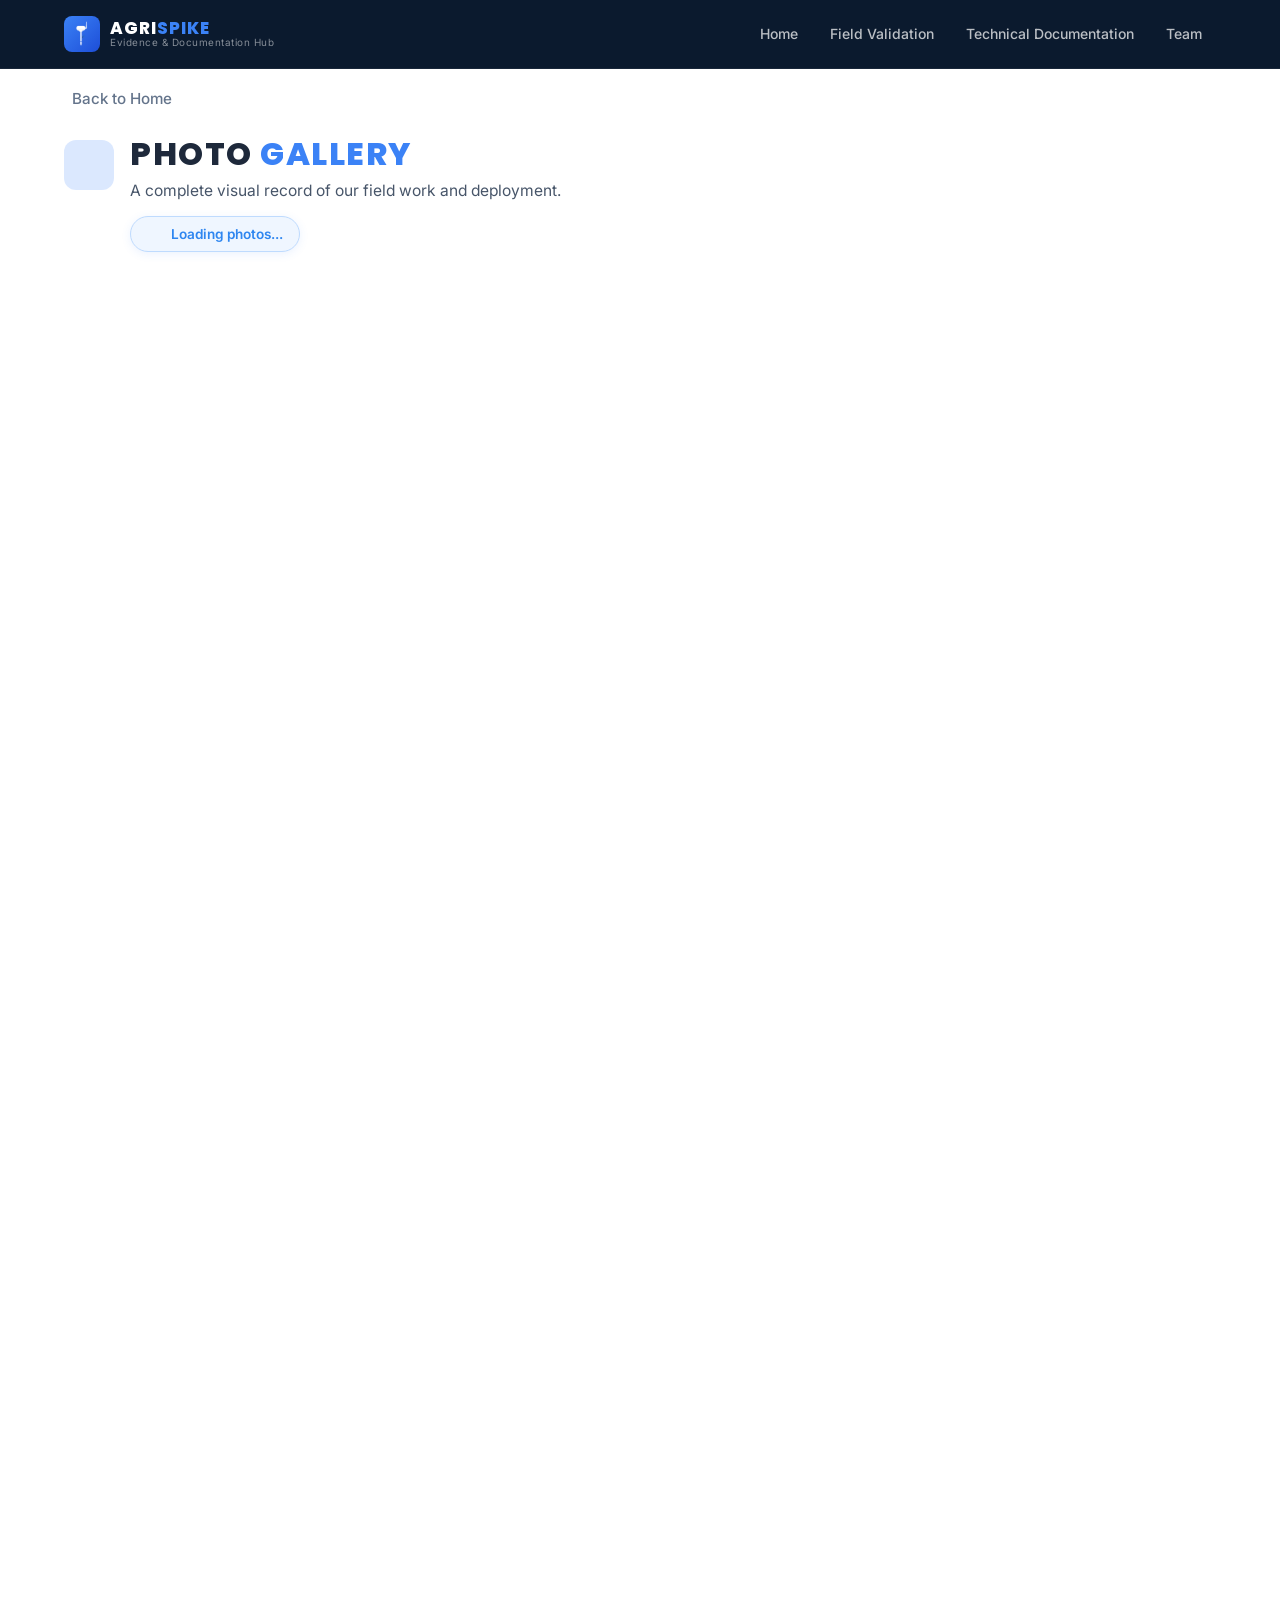
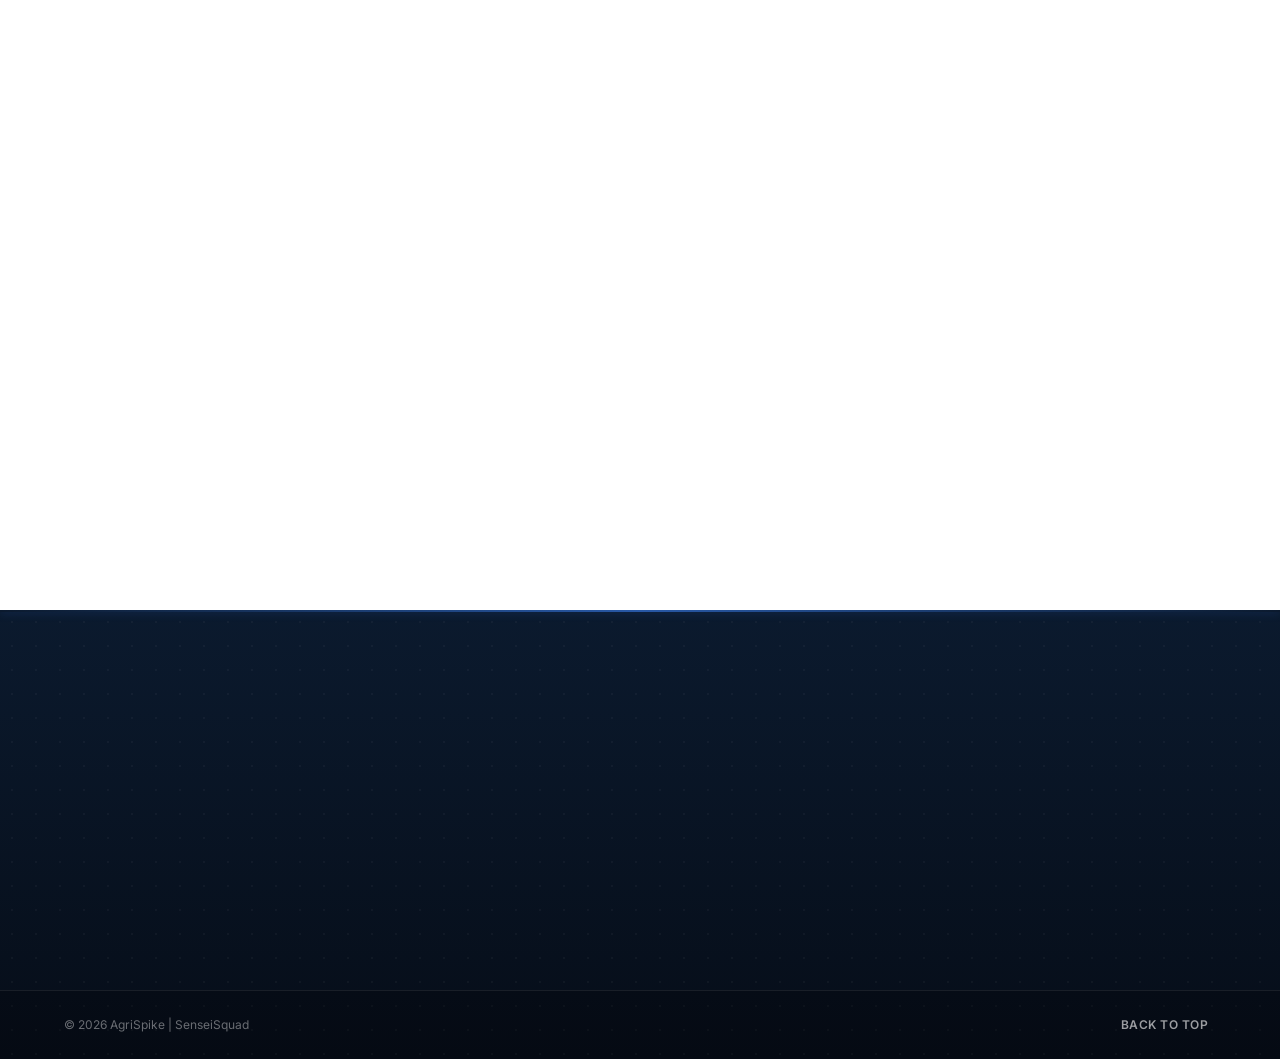
==== gallery.html @ 68c263b4 "Initial commit" ====
<!DOCTYPE html>
<html lang="en">
<head>
  <meta charset="UTF-8" />
  <meta name="viewport" content="width=device-width, initial-scale=1.0" />
  <meta name="description" content="AgriSpike Photo Gallery - Evidence & Documentation Hub" />
  <title>Photo Gallery | AgriSpike</title>
  <link rel="icon" type="image/png" href="images/logo.png">

  <!-- Google Fonts -->
  <link rel="preconnect" href="https://fonts.googleapis.com" />
  <link rel="preconnect" href="https://fonts.gstatic.com" crossorigin />
  <link href="https://fonts.googleapis.com/css2?family=Inter:wght@300;400;500;600;700;800;900&family=Poppins:wght@400;600;700;800;900&display=swap" rel="stylesheet" />

  <link rel="stylesheet" href="styles.css" />
  <link rel="stylesheet" href="gallery.css" />

  <!-- Lucide Icons CDN -->
  <script src="https://unpkg.com/lucide@latest/dist/umd/lucide.min.js"></script>
</head>
<body>

  <!-- ════════════════════════════════════════════════
       NAVBAR
  ════════════════════════════════════════════════ -->
  <header id="navbar" class="navbar" role="banner">
    <div class="nav-container">
      <a href="index.html" class="nav-logo" aria-label="AgriSpike Home">
        <div class="logo-icon" aria-hidden="true">
          <img class="logo-image" alt="AgriSpike Logo" />
          <div class="logo-signal-pulse"></div>
        </div>
        <div class="logo-text">
          <span class="logo-wordmark" aria-label="AgriSpike">
            <span class="logo-agri">AGRI</span><span class="logo-spike">SPIKE</span>
          </span>
          <span class="logo-tagline">Evidence &amp; Documentation Hub</span>
        </div>
      </a>
      <nav class="nav-links" aria-label="Main navigation">
        <a href="index.html#hero"             class="nav-link" id="nav-home">Home</a>
        <a href="index.html#field-validation" class="nav-link" id="nav-field">Field Validation</a>
        <a href="index.html#tech-docs"        class="nav-link" id="nav-docs">Technical Documentation</a>
        <a href="index.html#team"             class="nav-link" id="nav-team">Team</a>
      </nav>
      <button class="hamburger" id="hamburger-btn" aria-label="Toggle navigation menu" aria-expanded="false">
        <span></span><span></span><span></span>
      </button>
    </div>
    <div class="mobile-nav" id="mobile-nav" role="navigation" aria-label="Mobile navigation">
      <a href="index.html#hero"             class="mobile-link" id="mnav-home">Home</a>
      <a href="index.html#field-validation" class="mobile-link" id="mnav-field">Field Validation</a>
      <a href="index.html#tech-docs"        class="mobile-link" id="mnav-docs">Technical Documentation</a>
      <a href="index.html#team"             class="mobile-link" id="mnav-team">Team</a>
    </div>
  </header>

  <main>
    <section class="section section-light" aria-label="Photo Gallery">
      <div class="container">
        
        <!-- Back button -->
        <a href="index.html" class="back-link">
          <i data-lucide="arrow-left" aria-hidden="true"></i> Back to Home
        </a>

        <!-- Header -->
        <div class="section-header" style="margin-top: 24px; margin-bottom: 40px;">
          <div class="section-icon-wrap" aria-hidden="true"><i data-lucide="camera"></i></div>
          <div>
            <h1 class="section-title"><span class="title-dark">PHOTO </span><span class="title-blue">GALLERY</span></h1>
            <p class="section-subtitle" style="margin-bottom: 12px;">A complete visual record of our field work and deployment.</p>
            <div id="gallery-counter" class="gallery-counter">
              <i data-lucide="camera" class="gallery-counter-icon"></i>
              <span id="gallery-counter-text">Loading photos...</span>
            </div>
          </div>
        </div>

        <!-- Main Gallery Grid -->
        <div class="full-gallery-grid" id="full-gallery-grid" role="list" aria-label="Full Photo Gallery">
          <!-- Images injected by gallery.js -->
        </div>

      </div>
    </section>
  </main>

  <!-- ════════════════════════════════════════════════
       LIGHTBOX OVERLAY
  ════════════════════════════════════════════════ -->
  <div id="lightbox" class="lightbox" aria-hidden="true" role="dialog">
    <div class="lightbox-overlay" id="lightbox-overlay"></div>
    <div class="lightbox-content">
      <button class="lightbox-close" id="lightbox-close" aria-label="Close lightbox"><i data-lucide="x"></i></button>
      <button class="lightbox-prev" id="lightbox-prev" aria-label="Previous image"><i data-lucide="chevron-left"></i></button>
      <img id="lightbox-img" src="" alt="" />
      <button class="lightbox-next" id="lightbox-next" aria-label="Next image"><i data-lucide="chevron-right"></i></button>
      <div class="lightbox-caption-wrap">
        <div class="lightbox-counter" id="lightbox-counter">1 / 30</div>
        <div class="lightbox-caption" id="lightbox-caption"></div>
      </div>
    </div>
  </div>

  <!-- ════════════════════════════════════════════════
       FOOTER
  ════════════════════════════════════════════════ -->
  <footer id="footer" class="footer" role="contentinfo">
    <!-- Animated Top Border -->
    <div class="footer-border-top"></div>
    
    <!-- Background Effects -->
    <div class="footer-bg-elements" aria-hidden="true">
      <div class="footer-grid-overlay"></div>
      <div class="footer-particles">
        <div class="f-particle fp1"></div>
        <div class="f-particle fp2"></div>
        <div class="f-particle fp3"></div>
        <div class="f-particle fp4"></div>
      </div>
    </div>

    <div class="container footer-container relative-z">
      <div class="footer-grid">
        
        <!-- Column 1: Brand -->
        <div class="footer-col footer-col-brand footer-reveal">
          <a href="#hero" class="footer-logo">
            <div class="footer-leaf" aria-hidden="true">
              <img class="logo-image" alt="AgriSpike Logo" />
              <div class="logo-signal-pulse"></div>
            </div>
            <div class="footer-logo-text">
              <span class="footer-wordmark"><span class="footer-agri">AGRI</span><span class="footer-spike">SPIKE</span></span>
              <span class="footer-tagline-sm">Evidence &amp; Documentation Hub</span>
            </div>
          </a>
          <p class="footer-mission">Sensing, understanding, and acting — for smarter, sustainable farming.</p>
        </div>

        <!-- Column 2: Quick Links -->
        <div class="footer-col footer-col-links footer-reveal">
          <h4 class="footer-heading">Quick Links</h4>
          <nav class="footer-nav">
            <a href="index.html#hero">Home</a>
            <a href="index.html#field-validation">Field Validation</a>
            <a href="index.html#tech-docs">Technical Documentation</a>
            <a href="index.html#team">Team</a>
            <a href="gallery.html">Gallery</a>
            <a href="videos.html">Videos</a>
          </nav>
        </div>

        <!-- Column 3: SenseiSquad / Social -->
        <div class="footer-col footer-col-social footer-reveal">
          <h4 class="footer-heading">Connect</h4>
          <div class="footer-sensei">
            <div class="footer-s-icon" aria-hidden="true">S</div>
            <span class="footer-sensei-name">SenseiSquad</span>
          </div>
          <p class="footer-built-by">Built for Smart India Hackathon 2026</p>
          <div class="footer-social-links" id="footer-social-links">
            <div class="social-icon-wrapper">
              <span class="social-tooltip">Email</span>
              <a href="mailto:sanjayprathmanyu@gmail.com" id="social-email" class="social-circle" aria-label="Email">
                <svg xmlns="http://www.w3.org/2000/svg" width="20" height="20" viewBox="0 0 24 24" fill="none" stroke="currentColor" stroke-width="2" stroke-linecap="round" stroke-linejoin="round"><rect width="20" height="16" x="2" y="4" rx="2"/><path d="m22 7-8.97 5.7a1.94 1.94 0 0 1-2.06 0L2 7"/></svg>
              </a>
            </div>
            <div class="social-icon-wrapper">
              <span class="social-tooltip">LinkedIn</span>
              <a href="https://www.linkedin.com/in/s-sanjay-prathmanyu/" id="social-linkedin" class="social-circle" aria-label="LinkedIn" target="_blank" rel="noopener noreferrer">
                <svg xmlns="http://www.w3.org/2000/svg" width="20" height="20" viewBox="0 0 24 24" fill="none" stroke="currentColor" stroke-width="2" stroke-linecap="round" stroke-linejoin="round"><path d="M16 8a6 6 0 0 1 6 6v7h-4v-7a2 2 0 0 0-2-2 2 2 0 0 0-2 2v7h-4v-7a6 6 0 0 1 6-6z"/><rect width="4" height="12" x="2" y="9"/><circle cx="4" cy="4" r="2"/></svg>
              </a>
            </div>
            <div class="social-icon-wrapper">
              <span class="social-tooltip">GitHub</span>
              <a href="https://github.com/Sanjayprathmanyu02" id="social-github" class="social-circle" aria-label="GitHub" target="_blank" rel="noopener noreferrer">
                <svg xmlns="http://www.w3.org/2000/svg" width="20" height="20" viewBox="0 0 24 24" fill="none" stroke="currentColor" stroke-width="2" stroke-linecap="round" stroke-linejoin="round"><path d="M15 22v-4a4.8 4.8 0 0 0-1-3.5c3 0 6-2 6-5.5.08-1.25-.27-2.48-1-3.5.28-1.15.28-2.35 0-3.5 0 0-1 0-3 1.5-2.64-.5-5.36-.5-8 0C6 2 5 2 5 2c-.3 1.15-.3 2.35 0 3.5A5.403 5.403 0 0 0 4 9c0 3.5 3 5.5 6 5.5-.39.49-.68 1.05-.85 1.65-.17.6-.22 1.23-.15 1.85v4"/><path d="M9 18c-4.51 2-5-2-7-2"/></svg>
              </a>
            </div>
          </div>
        </div>

        <!-- Column 4: Quote -->
        <div class="footer-col footer-col-quote footer-reveal">
          <div class="footer-quote-icon" aria-hidden="true"><i data-lucide="quote"></i></div>
          <p class="footer-quote-text" id="footer-quote-text"><em>"Technology in the field. For a better tomorrow."</em></p>
        </div>

      </div>
    </div>

    <!-- Bottom Bar -->
    <div class="footer-bottom relative-z">
      <div class="container footer-bottom-inner">
        <p class="footer-copyright-text" id="footer-copyright-text">© 2026 AgriSpike | SenseiSquad</p>
        <button id="footer-btt-link" class="footer-btt-link" aria-label="Back to Top">
          Back to Top <i data-lucide="chevron-up"></i>
        </button>
      </div>
    </div>
  </footer>




  <!-- Floating Back to Top Button -->
  <button id="floating-btt" class="floating-btt" aria-label="Back to top">
    <i data-lucide="arrow-up"></i>
  </button>

  <script src="config.js"></script>
  <script src="https://cdnjs.cloudflare.com/ajax/libs/gsap/3.12.5/gsap.min.js"></script>
  <script src="https://cdnjs.cloudflare.com/ajax/libs/gsap/3.12.5/ScrollTrigger.min.js"></script>
  <script src="script.js"></script>
  <script src="gallery.js"></script>
</body>
</html>
---- styles.css ----
/* ═══════════════════════════════════════════════════════════════
   AgriSpike — Evidence & Documentation Hub
   styles.css  ·  Complete stylesheet
   ═══════════════════════════════════════════════════════════════ */

/* ──────────────────────────────────────────────────────────────
   1. CSS CUSTOM PROPERTIES (Design Tokens)
────────────────────────────────────────────────────────────── */
:root {
  /* Colors */
  --navy:          #0B1A2E;
  --navy-mid:      #0d1b2a;
  --navy-light:    #112240;
  --blue:          #3B82F6;
  --blue-dark:     #2E86F0;
  --blue-glow:     rgba(59,130,246,0.18);
  --white:         #FFFFFF;
  --gray-bg:       #F3F6FA;
  --light-bg:      #FFFFFF;
  --text-dark:     #1E293B;
  --text-mid:      #475569;
  --text-light:    #94A3B8;
  --green-bg:      #F0FDF4;
  --green-border:  #BBF7D0;
  --blue-card-bg:  #EFF6FF;
  --blue-border:   #BFDBFE;

  /* Typography */
  --font-main:     'Inter', 'Poppins', sans-serif;
  --font-heading:  'Poppins', 'Inter', sans-serif;

  /* Spacing */
  --radius:        12px;
  --radius-lg:     20px;
  --radius-full:   9999px;

  /* Shadows */
  --shadow-sm:     0 1px 4px rgba(0,0,0,0.08);
  --shadow-md:     0 4px 20px rgba(0,0,0,0.10);
  --shadow-lg:     0 8px 40px rgba(0,0,0,0.14);
  --shadow-blue:   0 4px 24px rgba(59,130,246,0.22);

  /* Transitions */
  --ease:          cubic-bezier(0.4, 0, 0.2, 1);
  --transition:    0.25s var(--ease);
}

/* ──────────────────────────────────────────────────────────────
   2. RESET & BASE
────────────────────────────────────────────────────────────── */
*, *::before, *::after { box-sizing: border-box; margin: 0; padding: 0; }

html {
  scroll-behavior: smooth;
  font-size: 16px;
  -webkit-text-size-adjust: 100%;
}

body {
  font-family: var(--font-main);
  color: var(--text-dark);
  background: var(--white);
  line-height: 1.65;
  overflow-x: hidden;
}

img {
  display: block;
  max-width: 100%;
  height: auto;
}

a { text-decoration: none; color: inherit; }

button {
  cursor: pointer;
  border: none;
  background: none;
  font-family: inherit;
}

/* ──────────────────────────────────────────────────────────────
   3. LAYOUT UTILITIES
────────────────────────────────────────────────────────────── */
.container {
  width: 100%;
  max-width: 1200px;
  margin: 0 auto;
  padding: 0 24px;
}

.section { padding: 80px 0; }
.section-light { background: var(--light-bg); }
.section-gray  { background: var(--gray-bg); }
.section-navy  { background: var(--navy); }

/* ──────────────────────────────────────────────────────────────
   4. SCROLL ANIMATIONS
────────────────────────────────────────────────────────────── */
.fade-in {
  opacity: 0;
  transform: translateY(28px);
  transition: opacity 0.65s var(--ease), transform 0.65s var(--ease);
}
.fade-in.visible {
  opacity: 1;
  transform: translateY(0);
}

/* ──────────────────────────────────────────────────────────────
   5. NAVBAR
────────────────────────────────────────────────────────────── */
.navbar {
  position: fixed;
  top: 0; left: 0; right: 0;
  z-index: 1000;
  background: var(--navy);
  border-bottom: 1px solid rgba(255,255,255,0.06);
  transition: box-shadow var(--transition);
}
.navbar.scrolled {
  box-shadow: 0 2px 24px rgba(0,0,0,0.45);
}

.nav-container {
  max-width: 1200px;
  margin: 0 auto;
  padding: 0 24px;
  height: 68px;
  display: flex;
  align-items: center;
  justify-content: space-between;
  gap: 16px;
}

/* Nav Logo */
.nav-logo {
  display: flex;
  align-items: center;
  gap: 10px;
  text-decoration: none;
  flex-shrink: 0;
}
.logo-icon {
  width: 36px; height: 36px;
  background: linear-gradient(135deg, var(--blue) 0%, #1d4ed8 100%);
  border-radius: 8px;
  display: flex;
  align-items: center;
  justify-content: center;
  color: var(--white);
  position: relative;
  /* CSS Animation for idle breathing is added below */
}

/* Base Logo Image */
.logo-image {
  width: 70%;
  height: 70%;
  object-fit: contain;
  transition: filter 0.3s var(--ease), transform 0.3s var(--ease);
  position: relative;
  z-index: 2;
  will-change: transform, filter;
}

/* Base styling for all blue rounded containers */
.hero-leaf-icon, .footer-leaf, .intro-leaf-wrap {
  position: relative;
  display: flex;
  align-items: center;
  justify-content: center;
}

/* ── Breathing Glow Animations ── */
@keyframes logoBreathingNav {
  0%, 100% { transform: scale(1); filter: drop-shadow(0 0 0px rgba(59,130,246,0)); }
  50% { transform: scale(1.02); filter: drop-shadow(0 0 6px rgba(59,130,246,0.5)); }
}

@keyframes logoBreathingHero {
  0%, 100% { transform: scale(1); filter: drop-shadow(0 0 0px rgba(59,130,246,0)); }
  50% { transform: scale(1.04); filter: drop-shadow(0 0 14px rgba(59,130,246,0.6)); }
}

.nav-logo .logo-icon, .footer-logo .footer-leaf, .intro-leaf-wrap {
  animation: logoBreathingNav 3.5s ease-in-out infinite;
}
.hero-leaf-icon {
  animation: logoBreathingHero 3.5s ease-in-out infinite;
}

/* ── Signal Pulse Detail ── */
.logo-signal-pulse {
  position: absolute;
  /* Top-right approximation; adjust via config/JS if needed */
  top: 15%; 
  right: 15%; 
  width: 10%; 
  height: 10%;
  border-radius: 50%;
  border: 1.5px solid var(--white);
  box-shadow: 0 0 4px var(--blue);
  opacity: 0;
  pointer-events: none;
  animation: signalPulse 4.5s cubic-bezier(0.1, 0.7, 0.1, 1) infinite;
  z-index: 3;
}
@keyframes signalPulse {
  0% { transform: scale(0.5); opacity: 0.8; }
  40% { transform: scale(3.5); opacity: 0; }
  100% { transform: scale(3.5); opacity: 0; }
}

.logo-text {
  display: flex;
  flex-direction: column;
  line-height: 1.1;
}
/* FIX 1: wordmark always on one line */
.logo-wordmark {
  white-space: nowrap;
  display: block;
  line-height: 1;
}
.logo-agri  { color: var(--white); font-weight: 800; font-size: clamp(0.8rem, 1.8vw, 1.05rem); letter-spacing: 1px; font-family: var(--font-heading); display: inline; }
.logo-spike { color: var(--blue);  font-weight: 800; font-size: clamp(0.8rem, 1.8vw, 1.05rem); letter-spacing: 1px; font-family: var(--font-heading); display: inline; }
.logo-tagline {
  color: rgba(255,255,255,0.5);
  font-size: 0.62rem;
  letter-spacing: 0.5px;
  margin-top: 1px;
  white-space: nowrap;
}

/* Nav links */
.nav-links {
  display: flex;
  align-items: center;
  gap: 4px;
}
.nav-link {
  color: rgba(255,255,255,0.72);
  font-size: 0.875rem;
  font-weight: 500;
  padding: 6px 14px;
  border-radius: var(--radius-full);
  position: relative;
  transition: color var(--transition);
  white-space: nowrap;
}
.nav-link::after {
  content: '';
  position: absolute;
  bottom: -2px; left: 14px; right: 14px;
  height: 2px;
  background: var(--blue);
  border-radius: 2px;
  transform: scaleX(0);
  transition: transform var(--transition);
}
.nav-link:hover { color: var(--white); }
.nav-link:hover::after,
.nav-link.active::after { transform: scaleX(1); }
.nav-link.active { color: var(--white); }

/* Hamburger */
.hamburger {
  display: none;
  flex-direction: column;
  gap: 5px;
  width: 32px;
  padding: 4px;
  z-index: 1001;
}
.hamburger span {
  display: block;
  height: 2px;
  background: var(--white);
  border-radius: 2px;
  transition: all var(--transition);
}
.hamburger.open span:nth-child(1) { transform: translateY(7px) rotate(45deg); }
.hamburger.open span:nth-child(2) { opacity: 0; }
.hamburger.open span:nth-child(3) { transform: translateY(-7px) rotate(-45deg); }

/* Mobile nav drawer */
.mobile-nav {
  display: none;
  flex-direction: column;
  background: var(--navy-light);
  border-top: 1px solid rgba(255,255,255,0.08);
  overflow: hidden;
  max-height: 0;
  transition: max-height 0.35s var(--ease);
}
.mobile-nav.open { max-height: 350px; }
.mobile-link {
  color: rgba(255,255,255,0.8);
  font-size: 0.95rem;
  font-weight: 500;
  padding: 14px 28px;
  border-bottom: 1px solid rgba(255,255,255,0.05);
  transition: color var(--transition), background var(--transition);
}
.mobile-link:hover { color: var(--blue); background: rgba(59,130,246,0.06); }

/* ──────────────────────────────────────────────────────────────
   6. HERO SECTION  (background is now the CSS marquee)
────────────────────────────────────────────────────────────── */
.hero {
  position: relative;
  min-height: 100vh;
  /* No background-image — marquee provides the visual background */
  background: var(--navy-mid);
  display: flex;
  align-items: center;
  padding-top: 68px;
  overflow: hidden;
}

/* ── MARQUEE BACKGROUND ─────────────────────────────────── */
.hero-marquee {
  position: absolute;
  /* FIX 2: start below the navbar so the top row is never cropped */
  top: 68px;
  left: 0;
  right: 0;
  bottom: 0;
  display: flex;
  flex-direction: column;
  z-index: 0;
  pointer-events: none;
  /* FIX 3: reduced blur (was 1.5px) — images are crisper but still atmospheric */
  filter: blur(0.9px);
}

.marquee-row {
  flex: 1;
  display: flex;
  align-items: center;
  overflow: hidden;
  pointer-events: auto;
}

/* Track: wide flex row, doubled for seamless loop */
.marquee-track {
  display: flex;
  gap: 22px;
  /* FIX 2: minimal padding to eliminate the dark seam between the two rows */
  padding: 2px 0;
  width: max-content;
  will-change: transform;
}

/* LEFT→RIGHT animation */
.marquee-track-ltr {
  animation: marquee-ltr 30s linear infinite;
}
/* RIGHT→LEFT animation */
.marquee-track-rtl {
  animation: marquee-rtl 30s linear infinite;
}

/* Pause on hover (desktop) */
.marquee-row:hover .marquee-track {
  animation-play-state: paused;
}

/* ── Marquee keyframes ───────────────────────────────────── */
@keyframes marquee-ltr {
  from { transform: translateX(0); }
  to   { transform: translateX(-50%); }
}
@keyframes marquee-rtl {
  from { transform: translateX(-50%); }
  to   { transform: translateX(0); }
}

/* ── Individual image card ───────────────────────────────── */
.marquee-card {
  width: clamp(220px, 31vw, 420px);
  aspect-ratio: 4 / 3;
  border-radius: 18px;
  overflow: hidden;
  flex-shrink: 0;
  /* FIX: stronger visible border + deeper shadow for distinct card look */
  border: 1.5px solid rgba(255, 255, 255, 0.18);
  box-shadow: 0 6px 32px rgba(0, 0, 0, 0.55), 0 0 0 0.5px rgba(59,130,246,0.15);
  background: var(--navy-light);
  position: relative;
}
.marquee-card img {
  width: 100%;
  height: 100%;
  object-fit: cover;
  display: block;
  transition: transform 0.5s var(--ease);
}
.marquee-row:hover .marquee-card img {
  transform: scale(1.04);
}

/* Card inner vignette */
.marquee-card::after {
  content: '';
  position: absolute;
  inset: 0;
  background: linear-gradient(
    180deg,
    rgba(11, 26, 46, 0.12) 0%,
    rgba(11, 26, 46, 0.38) 100%
  );
  pointer-events: none;
}

/* ── Blue vignette: darkens corners, pulls focus to center-left text ── */
.hero-vignette {
  position: absolute;
  inset: 0;
  z-index: 1;
  background: radial-gradient(
    ellipse 120% 100% at 70% 50%,
    transparent 20%,
    rgba(7, 16, 34, 0.60) 100%
  );
  pointer-events: none;
}

/* ── Hero dark gradient overlay (text readability) ───────── */
.hero-overlay {
  position: absolute;
  inset: 0;
  /* FIX: Much stronger on the left (text side), lighter on the right */
  background: linear-gradient(
    to right,
    rgba(11, 26, 46, 0.92) 0%,
    rgba(11, 26, 46, 0.78) 40%,
    rgba(11, 26, 46, 0.52) 70%,
    rgba(5, 15, 35, 0.35) 100%
  );
  z-index: 2;
  pointer-events: none;
}

.hero-container {
  position: relative;
  z-index: 3;   /* above overlay + vignette */
  max-width: 1200px;
  margin: 0 auto;
  padding: 60px 24px 80px;
  display: flex;
  align-items: center;
  justify-content: space-between;
  gap: 40px;
  width: 100%;
}

.mobile-hero-scroll-hint {
  display: none;
}

/* Hero logo block */
.hero-logo-block {
  display: flex;
  align-items: center;
  gap: 16px;
  margin-bottom: 28px;
}
.hero-leaf-icon {
  width: 60px; height: 60px;
  background: linear-gradient(135deg, var(--blue) 0%, #1d4ed8 100%);
  border-radius: 14px;
  display: flex;
  align-items: center;
  justify-content: center;
  color: var(--white);
  box-shadow: var(--shadow-blue);
  flex-shrink: 0;
}
.hero-leaf-icon svg { width: 32px; height: 32px; }

/* FIX 1: hero brand — nowrap, clamp size so it never wraps */
.hero-brand {
  font-family: var(--font-heading);
  /* FIX 2: Larger clamp for impact */
  font-size: clamp(2.4rem, 7vw, 5.5rem);
  font-weight: 900;
  line-height: 1;
  letter-spacing: 3px;
  white-space: nowrap;
  display: block;
  /* FIX 2: text-shadow so it pops off the busy background */
  text-shadow: 0 4px 24px rgba(0, 0, 0, 0.55), 0 2px 8px rgba(0,0,0,0.4);
}
.hero-agri  { color: var(--white); display: inline; }
.hero-spike { color: var(--blue);  display: inline; text-shadow: 0 4px 24px rgba(59,130,246,0.4); }

.hero-tagline-text {
  /* FIX 2: Lighter, more readable gray */
  color: #CBD5E1;
  font-size: 1.08rem;
  font-weight: 400;
  letter-spacing: 0.5px;
  margin-top: 6px;
}

/* Process flow */
.process-flow {
  display: flex;
  align-items: center;
  gap: 10px;
  flex-wrap: wrap;
  margin-bottom: 22px;
}
/* FIX 2: bolder words for higher contrast against background */
.flow-step {
  color: var(--white);
  font-size: 1.2rem;
  font-weight: 700;
  font-family: var(--font-heading);
  text-shadow: 0 2px 8px rgba(0,0,0,0.5);
}
/* FIX 2: brighter, more saturated blue arrow with glow */
.flow-arrow { color: #60A5FA; display: flex; align-items: center; filter: drop-shadow(0 0 6px rgba(96,165,250,0.7)); }
.flow-arrow svg { width: 20px; height: 20px; }

/* Hero sub heading */
/* FIX 2: lighter color for better readability */
.hero-subheading {
  color: #E2E8F0;
  font-size: 1.02rem;
  line-height: 1.85;
  margin-bottom: 32px;
  max-width: 420px;
  text-shadow: 0 1px 6px rgba(0,0,0,0.4);
}

/* SenseiSquad branding in hero */
.sensei-brand {
  display: flex;
  align-items: center;
  gap: 12px;
}
.sensei-s-icon {
  width: 36px; height: 36px;
  background: var(--blue);
  border-radius: 8px;
  color: var(--white);
  font-weight: 900;
  font-size: 1rem;
  display: flex;
  align-items: center;
  justify-content: center;
  font-family: var(--font-heading);
  box-shadow: 0 0 12px rgba(59,130,246,0.45);
}
/* FIX 2: brighter SenseiSquad text */
.sensei-name {
  color: #60A5FA;
  font-weight: 700;
  font-size: 0.9rem;
  letter-spacing: 2px;
  font-family: var(--font-heading);
}
/* FIX 2: longer, brighter divider line */
.sensei-divider {
  width: 80px;
  height: 2px;
  background: linear-gradient(90deg, #60A5FA, transparent);
  border-radius: 2px;
}

/* Feature Badges */
.hero-badges {
  display: flex;
  flex-direction: column;
  gap: 12px;
  flex-shrink: 0;
}

.feature-badge {
  display: flex;
  align-items: center;
  gap: 14px;
  background: rgba(30, 41, 59, 0.35);
  border: 1px solid rgba(255, 255, 255, 0.18);
  border-radius: var(--radius);
  padding: 13px 22px;
  min-width: 188px;
  backdrop-filter: blur(12px);
  -webkit-backdrop-filter: blur(12px);
  transition: all 0.3s ease;
  box-shadow: 0 4px 24px rgba(59, 130, 246, 0.25), 0 0 0 1px rgba(255,255,255,0.05) inset;
}
.feature-badge:hover {
  transform: translateY(-3px);
  border-color: rgba(255, 255, 255, 0.3);
  background: rgba(30, 41, 80, 0.45);
  box-shadow: 0 8px 32px rgba(59, 130, 246, 0.4), 0 0 0 1px rgba(255,255,255,0.1) inset;
}
/* Glassmorphism inner icon glow */
.badge-icon {
  width: 40px; height: 40px;
  background: radial-gradient(circle, #3B82F6, #2563EB);
  border-radius: 50%;
  display: flex;
  align-items: center;
  justify-content: center;
  color: var(--white);
  flex-shrink: 0;
  box-shadow: 0 0 12px rgba(59,130,246,0.6);
}
.badge-icon svg { width: 19px; height: 19px; }
.feature-badge span {
  color: var(--white);
  font-size: 0.92rem;
  font-weight: 600;
  text-shadow: 0 1px 4px rgba(0,0,0,0.4);
}

/* ──────────────────────────────────────────────────────────────
   7. SECTION HEADERS (shared)
────────────────────────────────────────────────────────────── */
.section-header {
  display: flex;
  align-items: flex-start;
  gap: 16px;
  margin-bottom: 48px;
}
.section-icon-wrap {
  width: 50px; height: 50px;
  background: var(--blue-glow);
  border-radius: 12px;
  display: flex;
  align-items: center;
  justify-content: center;
  color: var(--blue);
  flex-shrink: 0;
  margin-top: 4px;
}
.section-icon-wrap svg { width: 24px; height: 24px; }

.section-title {
  font-family: var(--font-heading);
  font-size: clamp(1.5rem, 3.5vw, 2rem);
  font-weight: 800;
  letter-spacing: 1.5px;
  line-height: 1.15;
  margin-bottom: 6px;
}
.title-dark { color: var(--text-dark); }
.title-blue { color: var(--blue); }

.section-subtitle {
  color: var(--text-mid);
  font-size: 0.975rem;
}

/* ──────────────────────────────────────────────────────────────
   8. FIELD VALIDATION SECTION
────────────────────────────────────────────────────────────── */
.fv-grid {
  display: grid;
  grid-template-columns: 1fr 1fr 1fr;
  gap: 28px;
  align-items: start;
}

/* Photo Gallery */
.fv-gallery {}

.gallery-grid {
  display: grid;
  grid-template-columns: 1fr 1fr;
  gap: 8px;
  border-radius: var(--radius);
  overflow: hidden;
}
.gallery-item {
  position: relative;
  overflow: hidden;
  aspect-ratio: 4/3;
  border-radius: 8px;
  background: var(--gray-bg);
  cursor: pointer;
}
.gallery-item img {
  width: 100%;
  height: 100%;
  object-fit: cover;
  transition: transform 0.4s var(--ease);
}
.gallery-item:hover img { transform: scale(1.07); }
.gallery-item::after {
  content: '';
  position: absolute;
  inset: 0;
  background: rgba(59,130,246,0);
  transition: background var(--transition);
}
.gallery-item:hover::after { background: rgba(59,130,246,0.12); }

/* +X More Photos Overlay */
.gallery-more-tile {
  display: block;
}
.gallery-more-overlay {
  position: absolute;
  inset: 0;
  background: rgba(11, 26, 46, 0.7);
  display: flex;
  align-items: center;
  justify-content: center;
  transition: all 0.3s var(--ease);
  z-index: 2;
  border: 1px solid transparent;
}
.more-content {
  text-align: center;
  transform: scale(1);
  transition: transform 0.3s var(--ease);
}
.more-count {
  color: var(--white);
  font-size: 2rem;
  font-weight: 800;
  display: flex;
  align-items: center;
  justify-content: center;
  gap: 2px;
  line-height: 1;
}
.more-pulse {
  animation: morePulse 2.5s ease-in-out infinite;
  color: var(--blue);
}
@keyframes morePulse {
  0%, 100% { transform: scale(1); filter: drop-shadow(0 0 0px transparent); }
  50% { transform: scale(1.15); filter: drop-shadow(0 0 6px rgba(59,130,246,0.6)); }
}
.more-label {
  display: block;
  color: rgba(255,255,255,0.85);
  font-size: 0.85rem;
  font-weight: 500;
  margin-top: 4px;
}
.gallery-more-tile:hover .gallery-more-overlay {
  background: rgba(11, 26, 46, 0.55);
  border-color: rgba(59,130,246,0.5);
  box-shadow: inset 0 0 20px rgba(59,130,246,0.3);
}
.gallery-more-tile:hover .more-content {
  transform: scale(1.05);
}

.gallery-caption {
  display: flex;
  align-items: center;
  justify-content: space-between;
  margin-top: 12px;
}
.gallery-caption-left {
  display: flex;
  align-items: center;
  gap: 6px;
  color: var(--text-mid);
  font-size: 0.85rem;
  font-weight: 500;
}
.gallery-caption-left svg { width: 15px; height: 15px; }

.gallery-view-all {
  display: flex;
  align-items: center;
  gap: 4px;
  color: var(--blue);
  font-size: 0.85rem;
  font-weight: 600;
  transition: gap var(--transition);
}
.gallery-view-all:hover { gap: 8px; }
.gallery-view-all svg { width: 14px; height: 14px; }

/* Video */
.fv-video {}

.video-card {
  background: var(--text-dark);
  border-radius: var(--radius);
  overflow: hidden;
  box-shadow: var(--shadow-lg);
  margin-bottom: 12px;
  position: relative;
  z-index: 3;
}

/* Video Stacked Cards Hint */
.video-card-wrap {
  position: relative;
  margin-bottom: 12px;
  perspective: 1000px;
}
.video-stack-bg {
  position: absolute;
  top: 0; right: 0; left: 0; bottom: 12px; /* bottom matches original margin */
  background: var(--navy-mid);
  border-radius: var(--radius);
  border: 1px solid rgba(255,255,255,0.08);
  transition: transform 0.3s var(--ease);
}
.video-stack-1 {
  z-index: 2;
  transform: translate(8px, -8px);
  opacity: 0.6;
}
.video-stack-2 {
  z-index: 1;
  transform: translate(16px, -16px);
  opacity: 0.3;
}
.video-card-wrap:hover .video-stack-1 {
  transform: translate(12px, -12px);
}
.video-card-wrap:hover .video-stack-2 {
  transform: translate(24px, -24px);
}

/* Video Count Badge */
.video-badge {
  position: absolute;
  top: 16px;
  right: 16px;
  background: rgba(11, 26, 46, 0.75);
  backdrop-filter: blur(4px);
  border: 1px solid rgba(255,255,255,0.1);
  padding: 6px 12px;
  border-radius: var(--radius-full);
  z-index: 4;
  display: flex;
  align-items: center;
  gap: 6px;
  color: var(--white);
  font-size: 0.75rem;
  font-weight: 600;
  box-shadow: 0 4px 12px rgba(0,0,0,0.2);
  pointer-events: none; /* so it doesn't block play button clicks */
}
.video-badge svg { width: 14px; height: 14px; color: var(--blue); }

.video-thumb-wrap {
  position: relative;
  aspect-ratio: 16/9;
  background: #0a0a0a;
  overflow: hidden;
}
.video-thumb {
  width: 100%;
  height: 100%;
  object-fit: cover;
  opacity: 0.82;
  transition: opacity var(--transition);
}
.video-thumb-wrap:hover .video-thumb { opacity: 0.65; }

.play-btn {
  position: absolute;
  top: 50%; left: 50%;
  transform: translate(-50%, -50%);
  width: 56px; height: 56px;
  background: rgba(255,255,255,0.92);
  border-radius: 50%;
  display: flex;
  align-items: center;
  justify-content: center;
  color: var(--blue);
  box-shadow: 0 4px 24px rgba(0,0,0,0.3);
  transition: transform var(--transition), background var(--transition);
}
.play-btn:hover { transform: translate(-50%, -50%) scale(1.12); background: var(--white); }
.play-btn svg { width: 22px; height: 22px; margin-left: 3px; }

.video-controls {
  display: flex;
  align-items: center;
  gap: 8px;
  padding: 10px 14px;
  background: #1a2535;
}
.vc-btn {
  color: rgba(255,255,255,0.7);
  display: flex;
  align-items: center;
  transition: color var(--transition);
}
.vc-btn:hover { color: var(--white); }
.vc-btn svg { width: 15px; height: 15px; }
.vc-progress {
  flex: 1;
  display: flex;
  align-items: center;
  gap: 8px;
}
.vc-bar {
  flex: 1;
  height: 3px;
  background: rgba(255,255,255,0.2);
  border-radius: 3px;
  overflow: hidden;
}
.vc-fill {
  height: 100%;
  background: var(--blue);
  border-radius: 3px;
}
.vc-time {
  color: rgba(255,255,255,0.6);
  font-size: 0.72rem;
  white-space: nowrap;
}

.video-label {
  display: flex;
  align-items: center;
  justify-content: space-between;
}
.video-label span {
  display: flex;
  align-items: center;
  gap: 6px;
  color: var(--text-mid);
  font-size: 0.85rem;
  font-weight: 500;
}
.video-label svg { width: 15px; height: 15px; }
.watch-link {
  display: flex;
  align-items: center;
  gap: 4px;
  color: var(--blue);
  font-size: 0.85rem;
  font-weight: 600;
  transition: gap var(--transition);
}
.watch-link:hover { gap: 8px; }
.watch-link svg { width: 14px; height: 14px; }

/* Video embed overlay */
.video-embed-wrap {
  position: fixed;
  inset: 0;
  z-index: 9999;
  background: rgba(0,0,0,0.88);
  display: flex;
  align-items: center;
  justify-content: center;
  backdrop-filter: blur(4px);
}
.video-embed-wrap iframe {
  width: min(860px, 92vw);
  height: min(484px, 52vw);
  border-radius: var(--radius);
  min-height: 260px;
}
.video-close-btn {
  position: absolute;
  top: 20px; right: 24px;
  width: 40px; height: 40px;
  background: rgba(255,255,255,0.12);
  border-radius: 50%;
  color: var(--white);
  display: flex;
  align-items: center;
  justify-content: center;
  transition: background var(--transition);
  font-size: 1.2rem;
}
.video-close-btn:hover { background: rgba(255,255,255,0.22); }
.video-close-btn svg { width: 18px; height: 18px; }

/* Testimonials */
.fv-testimonials {
  display: flex;
  flex-direction: column;
  gap: 16px;
}
.testimonial-card {
  border-radius: var(--radius);
  padding: 22px 20px 18px;
  position: relative;
  transition: transform var(--transition), box-shadow var(--transition);
}
.testimonial-card:hover {
  transform: translateY(-3px);
  box-shadow: var(--shadow-md);
}
.testimonial-card.green {
  background: var(--green-bg);
  border: 1px solid var(--green-border);
}
.testimonial-card.blue {
  background: var(--blue-card-bg);
  border: 1px solid var(--blue-border);
}
.testimonial-quote-icon {
  font-size: 2.2rem;
  font-family: Georgia, serif;
  font-weight: 900;
  line-height: 1;
  margin-bottom: 8px;
}
.testimonial-card.green .testimonial-quote-icon { color: #16a34a; }
.testimonial-card.blue  .testimonial-quote-icon { color: var(--blue); }
.testimonial-text {
  font-size: 0.85rem;
  line-height: 1.65;
  color: var(--text-dark);
  margin-bottom: 16px;
  font-style: italic;
}
.testimonial-footer {
  display: flex;
  align-items: center;
  gap: 10px;
}
.testimonial-avatar {
  width: 40px; height: 40px;
  border-radius: 50%;
  object-fit: cover;
  border: 2px solid rgba(255,255,255,0.6);
  flex-shrink: 0;
}
.testimonial-name {
  font-weight: 700;
  font-size: 0.85rem;
  color: var(--text-dark);
}
.testimonial-role {
  font-size: 0.75rem;
  color: var(--text-mid);
}

/* ──────────────────────────────────────────────────────────────
   9. TECHNICAL DOCUMENTATION
────────────────────────────────────────────────────────────── */
.header-underline {
  height: 3px;
  width: 100%;
  background: var(--blue);
  border-radius: 3px;
  margin-top: 6px;
}

.docs-grid {
  display: flex;
  flex-wrap: wrap;
  justify-content: center;
  gap: 18px;
}

.doc-card {
  width: calc(25% - 13.5px);
  background: var(--white);
  border-radius: var(--radius-lg);
  padding: 28px 20px 22px;
  display: flex;
  flex-direction: column;
  gap: 10px;
  box-shadow: var(--shadow-sm);
  border: 1px solid rgba(0,0,0,0.06);
  position: relative;
  transition: transform 0.3s ease, box-shadow 0.3s ease, background-color 0.3s ease;
  cursor: default;
  /* GSAP initial state */
  opacity: 0;
}

.doc-card.revealed {
  /* Empty state class for post-animation interaction */
}

.doc-card.revealed:hover {
  transform: translateY(-6px) !important;
  box-shadow: 0 0 0 2px rgba(59,130,246,0.4), 0 16px 40px rgba(59,130,246,0.15);
  background-color: #F8FAFC;
}

.doc-file-badge {
  position: absolute;
  top: 14px;
  right: 14px;
  font-size: 0.65rem;
  font-weight: 800;
  padding: 4px 8px;
  border-radius: 6px;
  letter-spacing: 0.5px;
}
.doc-file-badge.pdf {
  background: #FEE2E2;
  color: #B91C1C;
  border: 1px solid #FECACA;
}
.doc-file-badge.xlsx {
  background: #DCFCE7;
  color: #15803D;
  border: 1px solid #BBF7D0;
}

.doc-icon-wrap {
  width: 54px; height: 54px;
  background: linear-gradient(135deg, var(--blue) 0%, #1d4ed8 100%);
  border-radius: 50%;
  display: flex;
  align-items: center;
  justify-content: center;
  color: var(--white);
  margin-bottom: 4px;
  transition: transform 0.3s ease;
  animation: iconBreathe 2.5s ease-in-out infinite;
}
@keyframes iconBreathe {
  0%, 100% { transform: scale(1); }
  50% { transform: scale(1.05); }
}

.doc-card.revealed:hover .doc-icon-wrap {
  animation: none;
  transform: scale(1.15) rotate(-5deg);
}

.doc-icon-wrap svg { width: 24px; height: 24px; }

.doc-content {
  flex: 1;
  display: flex;
  flex-direction: column;
}

.doc-subtitle-pill {
  display: inline-block;
  background: var(--blue-card-bg);
  color: var(--blue-dark);
  font-size: 0.65rem;
  font-weight: 700;
  text-transform: uppercase;
  padding: 4px 8px;
  border-radius: 4px;
  margin-bottom: 8px;
  align-self: flex-start;
  letter-spacing: 0.5px;
}

.doc-title {
  font-size: 0.95rem;
  font-weight: 700;
  color: var(--text-dark);
  line-height: 1.35;
  margin-bottom: 6px;
}
.doc-desc {
  font-size: 0.8rem;
  color: var(--text-mid);
  line-height: 1.55;
}

.doc-footer {
  margin-top: 14px;
  display: flex;
}

/* Button Styles */
.doc-btn {
  display: inline-flex;
  align-items: center;
  justify-content: center;
  gap: 6px;
  font-size: 0.82rem;
  font-weight: 600;
  padding: 8px 16px;
  text-decoration: none;
  transition: all 0.3s ease;
  width: fit-content;
}
.doc-btn svg { width: 15px; height: 15px; transition: transform 0.3s ease; }

/* Style A */
.btn-style-a {
  background: var(--blue);
  color: white;
  border-radius: var(--radius-full);
}
.btn-style-a:hover {
  background: var(--blue-dark);
}
.btn-style-a:hover svg {
  transform: translateX(4px);
}

/* Style B */
.btn-style-b {
  background: transparent;
  color: var(--blue);
  border: 1.5px solid var(--blue);
  border-radius: var(--radius-full);
}
.btn-style-b:hover {
  background: var(--blue);
  color: white;
}

/* Style C */
.btn-style-c {
  background: linear-gradient(45deg, var(--blue), #60A5FA, var(--blue));
  background-size: 200% 200%;
  color: white;
  border-radius: var(--radius-full);
  animation: gradientShift 3s ease infinite;
}
@keyframes gradientShift {
  0% { background-position: 0% 50%; }
  50% { background-position: 100% 50%; }
  100% { background-position: 0% 50%; }
}
.btn-style-c:hover svg {
  animation: bounceSmall 0.4s ease;
}
@keyframes bounceSmall {
  0%, 100% { transform: translateY(0); }
  50% { transform: translateY(-3px); }
}

/* Style D */
.btn-style-d {
  background: transparent;
  color: var(--blue);
  padding: 6px 0;
  border-radius: 0;
  position: relative;
}
.btn-style-d::after {
  content: '';
  position: absolute;
  bottom: 2px; left: 0;
  width: 100%;
  height: 2px;
  background: var(--blue);
  transform: scaleX(0);
  transform-origin: left;
  transition: transform 0.3s ease;
}
.btn-style-d:hover::after {
  transform: scaleX(1);
}
.btn-style-d:hover svg {
  transform: translateX(3px) translateY(-3px);
}

/* ──────────────────────────────────────────────────────────────
   10. CTA BANNER
────────────────────────────────────────────────────────────── */
.cta-section {
  position: relative;
  padding: 100px 0;
  background-color: var(--navy);
  overflow: hidden;
}

.cta-border-top, .cta-border-bottom {
  position: absolute;
  left: 0;
  width: 100%;
  height: 1px;
  background: linear-gradient(90deg, transparent, rgba(59,130,246,0.5), transparent);
  z-index: 2;
}
.cta-border-top { top: 0; }
.cta-border-bottom { bottom: 0; }

.cta-bg-elements {
  position: absolute;
  top: 0; left: 0;
  width: 100%; height: 100%;
  z-index: 1;
  pointer-events: none;
}

/* Gradient Mesh */
.cta-mesh {
  position: absolute;
  border-radius: 50%;
  filter: blur(80px);
  opacity: 0.6;
  animation: meshFloat 20s ease-in-out infinite alternate;
}
.cta-mesh-1 {
  width: 400px; height: 400px;
  background: #1E3A5F;
  top: -100px; left: -100px;
}
.cta-mesh-2 {
  width: 500px; height: 500px;
  background: rgba(59,130,246,0.15);
  bottom: -150px; right: 10%;
  animation-delay: -5s;
}
.cta-mesh-3 {
  width: 300px; height: 300px;
  background: rgba(11,26,46,0.8);
  top: 20%; left: 40%;
  animation-duration: 25s;
}

@keyframes meshFloat {
  0% { transform: translate(0, 0) scale(1); }
  50% { transform: translate(10%, 5%) scale(1.1); }
  100% { transform: translate(-5%, 10%) scale(0.9); }
}

/* Grid Overlay */
.cta-grid-overlay {
  position: absolute;
  top: 0; left: 0;
  width: 100%; height: 100%;
  background-image: 
    linear-gradient(rgba(255,255,255,0.03) 1px, transparent 1px),
    linear-gradient(90deg, rgba(255,255,255,0.03) 1px, transparent 1px);
  background-size: 30px 30px;
  opacity: 0.5;
}

/* Particles */
.cta-particles {
  position: absolute;
  width: 100%; height: 100%;
}
.cta-particle {
  position: absolute;
  width: 4px; height: 4px;
  background: #60A5FA;
  border-radius: 50%;
  box-shadow: 0 0 10px #60A5FA;
  opacity: 0;
  animation: particleDrift 8s linear infinite;
}
@keyframes particleDrift {
  0% { transform: translateY(0) scale(0.5); opacity: 0; }
  20% { opacity: 0.8; }
  80% { opacity: 0.8; }
  100% { transform: translateY(-100px) scale(1.2); opacity: 0; }
}
.p1 { left: 15%; top: 80%; animation-delay: 0s; }
.p2 { left: 45%; top: 90%; animation-delay: -2s; animation-duration: 10s; }
.p3 { left: 75%; top: 70%; animation-delay: -4s; }
.p4 { left: 85%; top: 85%; animation-delay: -6s; animation-duration: 9s; }
.p5 { left: 25%; top: 75%; animation-delay: -1s; }
.p6 { left: 55%; top: 85%; animation-delay: -3s; }
.p7 { left: 65%; top: 95%; animation-delay: -5s; animation-duration: 7s; }

.relative-z {
  position: relative;
  z-index: 10;
}

.cta-container {
  display: flex;
  align-items: center;
  justify-content: space-between;
  gap: 40px;
}
.cta-content {
  display: flex;
  align-items: flex-start;
  gap: 20px;
  flex: 1;
}

/* Icon Wrap */
.cta-icon-wrap {
  width: 60px; height: 60px;
  background: rgba(59,130,246,0.15);
  border: 1px solid rgba(59,130,246,0.3);
  border-radius: var(--radius-lg);
  display: flex;
  align-items: center;
  justify-content: center;
  color: var(--blue);
  flex-shrink: 0;
}
.cta-icon-wrap svg { width: 28px; height: 28px; }

/* Text */
.cta-title {
  font-family: var(--font-heading);
  font-size: clamp(1.6rem, 3.5vw, 2.4rem);
  font-weight: 900;
  letter-spacing: 1.5px;
  line-height: 1.15;
  margin-bottom: 12px;
  display: flex;
  flex-wrap: wrap;
  gap: 8px;
}
.cta-word { color: var(--white); display: inline-block; }
.cta-blue-glow { 
  color: var(--blue);
  text-shadow: 0 0 20px rgba(59,130,246,0.5);
}
.cta-subtitle {
  color: rgba(255,255,255,0.7);
  font-size: 1rem;
  margin-bottom: 30px;
}

/* Button & Live Indicator */
.cta-btn-wrapper {
  position: relative;
  display: inline-flex;
  flex-direction: column;
  gap: 8px;
}

.cta-live-indicator {
  display: flex;
  align-items: center;
  gap: 6px;
  margin-left: 8px;
}
.live-dot {
  width: 6px; height: 6px;
  background: #22C55E;
  border-radius: 50%;
  box-shadow: 0 0 8px #22C55E;
  animation: pulseLive 2s ease-in-out infinite;
}
@keyframes pulseLive {
  0%, 100% { opacity: 1; transform: scale(1); }
  50% { opacity: 0.4; transform: scale(1.2); }
}
.live-text {
  color: #22C55E;
  font-size: 0.65rem;
  font-weight: 700;
  text-transform: uppercase;
  letter-spacing: 1px;
}

.cta-btn-glow {
  position: absolute;
  top: 50%; left: 50%;
  transform: translate(-50%, -50%);
  width: 100%; height: 100%;
  background: var(--blue);
  border-radius: var(--radius-full);
  filter: blur(15px);
  opacity: 0.5;
  animation: btnGlowPulse 2.5s ease-in-out infinite alternate;
  z-index: 0;
  pointer-events: none;
}
@keyframes btnGlowPulse {
  0% { transform: translate(-50%, -50%) scale(1); opacity: 0.3; }
  100% { transform: translate(-50%, -50%) scale(1.1); opacity: 0.6; }
}

.cta-btn-premium {
  position: relative;
  z-index: 1;
  display: inline-flex;
  align-items: center;
  gap: 12px;
  background: linear-gradient(90deg, #1d4ed8, #3b82f6, #1d4ed8);
  background-size: 200% 100%;
  animation: gradientPan 4s linear infinite;
  color: var(--white);
  font-size: 1rem;
  font-weight: 700;
  padding: 16px 32px;
  border-radius: var(--radius-full);
  text-decoration: none;
  box-shadow: 0 4px 15px rgba(0,0,0,0.3), inset 0 1px 0 rgba(255,255,255,0.2);
  transition: transform 0.3s cubic-bezier(0.34, 1.56, 0.64, 1);
}
@keyframes gradientPan {
  0% { background-position: 100% 0; }
  100% { background-position: -100% 0; }
}
.cta-btn-premium:hover {
  transform: scale(1.05) translateY(-2px);
}
.cta-btn-premium svg { width: 18px; height: 18px; }
.cta-btn-premium .arrow-icon {
  transition: transform 0.3s ease;
}
.cta-btn-premium:hover .arrow-icon {
  transform: translateX(6px) scale(1.2);
}

/* Mockup */
.cta-mockup-wrapper {
  flex-shrink: 0;
  max-width: 480px;
  width: 100%;
  position: relative;
  perspective: 1000px;
}
.cta-mockup-light {
  position: absolute;
  top: 50%; left: 50%;
  transform: translate(-50%, -50%);
  width: 80%; height: 60%;
  background: rgba(59,130,246,0.4);
  filter: blur(60px);
  border-radius: 50%;
  animation: mockupLight 3s ease-in-out infinite alternate;
  z-index: 0;
}
@keyframes mockupLight {
  0% { opacity: 0.5; transform: translate(-50%, -50%) scale(0.9); }
  100% { opacity: 1; transform: translate(-50%, -50%) scale(1.1); }
}

.cta-mockup-floater {
  position: relative;
  z-index: 1;
  animation: mockupFloat 5s ease-in-out infinite alternate;
  transform-style: preserve-3d;
}
@keyframes mockupFloat {
  0% { transform: translateY(0px); }
  100% { transform: translateY(-12px); }
}

.cta-mockup-floater img {
  width: 100%;
  border-radius: var(--radius-lg);
  box-shadow: 0 20px 80px rgba(0,0,0,0.6);
  display: block;
}

/* Optional Shimmer on Screen */
.cta-screen-shimmer {
  position: absolute;
  top: 5%; left: 10%; width: 80%; height: 70%;
  background: linear-gradient(180deg, transparent, rgba(255,255,255,0.05), transparent);
  animation: screenScan 4s linear infinite;
  pointer-events: none;
}
@keyframes screenScan {
  0% { transform: translateY(-100%); }
  100% { transform: translateY(150%); }
}

/* ──────────────────────────────────────────────────────────────
   11. TEAM SECTION
────────────────────────────────────────────────────────────── */
/* ──────────────────────────────────────────────────────────────
   11. TEAM SECTION
────────────────────────────────────────────────────────────── */
.team-section {
  position: relative;
  overflow: hidden;
}

/* Floating accent dots */
.team-accents {
  position: absolute;
  top: 0; left: 0; width: 100%; height: 100%;
  pointer-events: none;
  z-index: 0;
}
.team-dot {
  position: absolute;
  width: 6px; height: 6px;
  background: rgba(59,130,246,0.4);
  border-radius: 50%;
  box-shadow: 0 0 10px rgba(59,130,246,0.6);
  animation: floatDot 10s ease-in-out infinite alternate;
}
.team-dot-1 { top: 20%; left: 15%; animation-delay: 0s; }
.team-dot-2 { top: 60%; right: 20%; animation-delay: -3s; }
.team-dot-3 { bottom: 15%; left: 30%; animation-delay: -6s; width: 4px; height: 4px; }
@keyframes floatDot {
  0% { transform: translate(0, 0); }
  100% { transform: translate(20px, -30px); }
}

.team-grid {
  display: grid;
  gap: 30px;
  position: relative;
  z-index: 1;
  /* Default Mobile: 1 column */
  grid-template-columns: 1fr;
}

/* Tablet: 2 columns, staggered */
@media (min-width: 768px) {
  .team-grid {
    grid-template-columns: repeat(2, 1fr);
  }
  .team-card {
    margin-top: 0;
  }
  .team-card:nth-child(2n) {
    margin-top: 60px;
  }
}

/* Desktop: 3 columns, staggered */
@media (min-width: 1024px) {
  .team-grid {
    grid-template-columns: repeat(3, 1fr);
    gap: 40px;
  }
  .team-card {
    margin-top: 0;
  }
  /* Reset the 2n rule from tablet */
  .team-card:nth-child(2n) {
    margin-top: 0;
  }
  /* Apply stagger to the middle column */
  .team-card:nth-child(3n + 2) {
    margin-top: 70px;
  }
}

.team-card {
  background: var(--white);
  border-radius: 20px;
  padding: 0;
  box-shadow: 0 10px 30px rgba(0,0,0,0.05);
  border: 1px solid rgba(0,0,0,0.04);
  display: flex;
  flex-direction: column;
  overflow: visible; /* so hover glow doesn't clip */
  transition: transform 0.4s cubic-bezier(0.34, 1.56, 0.64, 1), box-shadow 0.4s ease;
  will-change: transform;
}

.team-photo-wrapper {
  position: relative;
  display: block;
  width: 100%;
  aspect-ratio: 4/5;
  border-radius: 20px 20px 0 0;
  overflow: hidden;
  transition: box-shadow 0.3s ease;
  cursor: pointer;
  text-decoration: none;
}

.team-photo {
  width: 100%;
  height: 100%;
  object-fit: cover;
  transition: transform 0.5s cubic-bezier(0.25, 1, 0.5, 1), filter 0.5s ease;
  /* Idle micro-animation */
  animation: photoBreathe 8s ease-in-out infinite alternate;
}
@keyframes photoBreathe {
  0% { transform: scale(1); }
  100% { transform: scale(1.03); }
}

.team-photo-overlay {
  position: absolute;
  bottom: 0; left: 0; width: 100%; height: 35%;
  background: linear-gradient(to top, rgba(11,26,46,0.9) 0%, transparent 100%);
  opacity: 0;
  transition: opacity 0.3s ease;
  pointer-events: none;
}
.team-card:hover .team-photo-overlay {
  opacity: 1;
}

.team-linkedin-badge {
  position: absolute;
  bottom: 16px;
  right: 16px;
  width: 34px;
  height: 34px;
  background: var(--white);
  border-radius: 50%;
  display: flex;
  align-items: center;
  justify-content: center;
  color: #0A66C2;
  box-shadow: 0 4px 12px rgba(0,0,0,0.3);
  opacity: 0;
  transform: scale(0.7);
  transition: all 0.3s cubic-bezier(0.34, 1.56, 0.64, 1);
  z-index: 3;
}
.team-linkedin-badge svg {
  width: 16px; height: 16px;
}
.team-card:hover .team-linkedin-badge {
  opacity: 1;
  transform: scale(1);
}

/* Touch devices */
@media (hover: none) {
  .team-linkedin-badge {
    opacity: 0.7;
    transform: scale(0.9);
  }
}

.team-info {
  padding: 24px 20px;
  text-align: center;
  display: flex;
  flex-direction: column;
  align-items: center;
  background: var(--white);
  border-radius: 0 0 20px 20px;
  position: relative;
  z-index: 2;
}

.team-name {
  display: block;
  font-size: 1.15rem;
  font-weight: 800;
  color: var(--text-dark);
  margin-bottom: 6px;
  position: relative;
  width: fit-content;
}

.team-name-underline {
  position: absolute;
  bottom: -2px; left: 0;
  width: 100%; height: 2px;
  background: var(--blue);
  transform: scaleX(0);
  transform-origin: left;
  transition: transform 0.3s ease;
}

.team-role {
  display: block;
  font-size: 0.85rem;
  font-weight: 600;
  color: rgba(59,130,246,0.8);
  line-height: 1.4;
  transition: color 0.3s ease;
}

/* Desktop Hover */
@media (hover: hover) {
  .team-card:hover {
    transform: translateY(-12px);
    box-shadow: 0 20px 40px rgba(59,130,246,0.15);
  }
  .team-card:hover .team-photo-wrapper {
    box-shadow: 0 0 0 3px rgba(59,130,246,0.3);
  }
  .team-card:hover .team-photo {
    /* Override breathe with hover scale */
    animation: none;
    transform: scale(1.1);
  }
  .team-card:hover .team-name-underline {
    transform: scaleX(1);
  }
  .team-card:hover .team-role {
    color: var(--blue);
  }
}

/* ──────────────────────────────────────────────────────────────
   12. FOOTER
────────────────────────────────────────────────────────────── */
.footer {
  position: relative;
  background: linear-gradient(180deg, #0B1A2E 0%, #060D18 100%);
  color: var(--white);
  padding: 80px 0 0 0;
  overflow: hidden;
}

.footer-border-top {
  position: absolute;
  top: 0; left: 0;
  width: 100%;
  height: 2px;
  background: linear-gradient(90deg, transparent, rgba(59,130,246,0.6), transparent);
  box-shadow: 0 0 10px rgba(59,130,246,0.4);
  z-index: 2;
}

.footer-bg-elements {
  position: absolute;
  top: 0; left: 0;
  width: 100%; height: 100%;
  z-index: 1;
  pointer-events: none;
}

.footer-grid-overlay {
  position: absolute;
  top: 0; left: 0;
  width: 100%; height: 100%;
  background-image: radial-gradient(rgba(255,255,255,0.05) 1px, transparent 1px);
  background-size: 24px 24px;
  opacity: 0.7;
}

.footer-particles {
  position: absolute;
  width: 100%; height: 100%;
}
.f-particle {
  position: absolute;
  width: 3px; height: 3px;
  background: #60A5FA;
  border-radius: 50%;
  opacity: 0;
  box-shadow: 0 0 8px #60A5FA;
  animation: particleDrift 10s linear infinite;
}
.fp1 { left: 20%; top: 90%; animation-delay: 0s; }
.fp2 { left: 50%; top: 80%; animation-delay: -3s; animation-duration: 12s; }
.fp3 { left: 80%; top: 95%; animation-delay: -6s; animation-duration: 9s; }
.fp4 { left: 35%; top: 85%; animation-delay: -2s; animation-duration: 15s; }

.footer-grid {
  display: grid;
  grid-template-columns: 2fr 1fr 1.5fr 1.5fr;
  gap: 40px;
  margin-bottom: 60px;
}

.footer-col {
  display: flex;
  flex-direction: column;
  gap: 16px;
  /* GSAP initial state */
  opacity: 0;
}

.footer-logo {
  display: flex;
  align-items: center;
  gap: 12px;
  text-decoration: none;
  margin-bottom: 8px;
}
.footer-leaf {
  width: 40px; height: 40px;
  background: linear-gradient(135deg, var(--blue) 0%, #1d4ed8 100%);
  border-radius: 10px;
  display: flex;
  align-items: center;
  justify-content: center;
  color: var(--white);
  animation: pulseLive 3s ease-in-out infinite alternate;
}
.footer-leaf svg { width: 22px; height: 22px; }

.footer-logo-text {
  display: flex;
  flex-direction: column;
  justify-content: center;
}
.footer-wordmark { display: block; white-space: nowrap; line-height: 1; }
.footer-agri  { color: var(--white); font-weight: 900; font-size: 1.15rem; font-family: var(--font-heading); letter-spacing: 1px; display: inline; }
.footer-spike { color: var(--blue);  font-weight: 900; font-size: 1.15rem; font-family: var(--font-heading); letter-spacing: 1px; display: inline; }
.footer-tagline-sm {
  color: rgba(255,255,255,0.45);
  font-size: 0.65rem;
  letter-spacing: 0.5px;
  text-transform: uppercase;
  margin-top: 2px;
}

.footer-mission {
  color: rgba(255,255,255,0.7);
  font-size: 0.85rem;
  line-height: 1.6;
  max-width: 280px;
}

.footer-heading {
  font-size: 0.95rem;
  font-weight: 700;
  color: var(--white);
  margin-bottom: 4px;
}

.footer-nav {
  display: flex;
  flex-direction: column;
  gap: 12px;
}
.footer-nav a {
  color: rgba(255,255,255,0.6);
  text-decoration: none;
  font-size: 0.85rem;
  transition: color 0.3s ease;
  width: fit-content;
  position: relative;
}
.footer-nav a::after {
  content: '';
  position: absolute;
  bottom: -2px; left: 0;
  width: 100%;
  height: 1px;
  background: var(--blue);
  transform: scaleX(0);
  transform-origin: left;
  transition: transform 0.3s ease;
}
.footer-nav a:hover {
  color: var(--blue);
}
.footer-nav a:hover::after {
  transform: scaleX(1);
}

.footer-sensei {
  display: flex;
  align-items: center;
  gap: 10px;
}
.footer-s-icon {
  width: 32px; height: 32px;
  background: var(--blue);
  border-radius: 8px;
  color: var(--white);
  font-weight: 900;
  font-size: 0.9rem;
  display: flex;
  align-items: center;
  justify-content: center;
  font-family: var(--font-heading);
}
.footer-sensei-name {
  color: rgba(255,255,255,0.9);
  font-weight: 700;
  font-size: 0.95rem;
  font-family: var(--font-heading);
}
.footer-built-by {
  color: rgba(255,255,255,0.5);
  font-size: 0.8rem;
}

/* Premium Social Links */
.footer-social-links {
  display: flex;
  gap: 16px;
  margin-top: 12px;
}

.social-icon-wrapper {
  position: relative;
  display: inline-flex;
  flex-direction: column;
  align-items: center;
  /* GSAP initial state */
  opacity: 0;
}

.social-tooltip {
  position: absolute;
  bottom: calc(100% + 10px);
  background: rgba(11,26,46,0.95);
  color: white;
  font-size: 0.7rem;
  font-weight: 600;
  padding: 4px 10px;
  border-radius: 4px;
  white-space: nowrap;
  pointer-events: none;
  opacity: 0;
  transform: translateY(6px);
  transition: opacity 0.2s ease, transform 0.2s ease;
  box-shadow: 0 4px 12px rgba(0,0,0,0.5);
  border: 1px solid rgba(255,255,255,0.1);
}
.social-tooltip::after {
  content: '';
  position: absolute;
  top: 100%;
  left: 50%;
  transform: translateX(-50%);
  border-width: 5px;
  border-style: solid;
  border-color: rgba(11,26,46,0.95) transparent transparent transparent;
}
.social-icon-wrapper:hover .social-tooltip {
  opacity: 1;
  transform: translateY(0);
}

.social-circle {
  position: relative;
  display: flex;
  align-items: center;
  justify-content: center;
  width: 40px; height: 40px;
  border-radius: 50%;
  background: rgba(255,255,255,0.05);
  border: 1px solid rgba(255,255,255,0.15);
  backdrop-filter: blur(8px);
  color: rgba(255,255,255,0.7);
  transition: all 0.3s cubic-bezier(0.34, 1.56, 0.64, 1);
  text-decoration: none;
  z-index: 2;
}

/* Idle glowing ring */
.social-circle::before {
  content: '';
  position: absolute;
  top: -2px; left: -2px; right: -2px; bottom: -2px;
  border-radius: 50%;
  border: 1px solid var(--blue);
  opacity: 0.2;
  pointer-events: none;
  animation: socialGlowPulse 3s infinite alternate;
  z-index: -1;
  transition: opacity 0.3s ease;
}
@keyframes socialGlowPulse {
  0% { opacity: 0.1; transform: scale(0.95); }
  100% { opacity: 0.4; transform: scale(1.05); }
}

.social-circle svg {
  width: 18px; height: 18px;
  transition: all 0.3s ease;
}

.social-circle:hover {
  background: linear-gradient(135deg, var(--blue) 0%, #1d4ed8 100%);
  color: white;
  border-color: transparent;
  transform: translateY(-3px) scale(1.15);
  box-shadow: 0 0 20px rgba(59,130,246,0.5);
}
.social-circle:hover::before {
  opacity: 0;
  animation: none;
}
.social-circle:hover svg {
  color: white;
}

.footer-col-quote {
  padding-left: 20px;
  border-left: 1px solid rgba(255,255,255,0.1);
}
.footer-quote-icon {
  color: rgba(59,130,246,0.3);
  margin-bottom: 8px;
}
.footer-quote-icon svg { width: 32px; height: 32px; }
.footer-quote-text {
  color: rgba(255,255,255,0.6);
  font-size: 1.05rem;
  font-style: italic;
  line-height: 1.6;
}

.footer-bottom {
  border-top: 1px solid rgba(255,255,255,0.08);
  padding: 24px 0;
  background: rgba(0,0,0,0.2);
}
.footer-bottom-inner {
  display: flex;
  justify-content: space-between;
  align-items: center;
}
.footer-copyright-text {
  color: rgba(255,255,255,0.4);
  font-size: 0.75rem;
}

.footer-btt-link {
  display: inline-flex;
  align-items: center;
  gap: 8px;
  background: transparent;
  color: rgba(255,255,255,0.6);
  border: none;
  font-size: 0.75rem;
  font-weight: 600;
  text-transform: uppercase;
  letter-spacing: 0.5px;
  cursor: pointer;
  transition: color 0.3s ease;
}
.footer-btt-link:hover { color: var(--blue); }
.footer-btt-link svg { width: 14px; height: 14px; transition: transform 0.3s ease; }
.footer-btt-link:hover svg { transform: translateY(-3px); }

.floating-btt {
  position: fixed;
  bottom: 30px;
  right: 30px;
  width: 52px;
  height: 52px;
  background: var(--blue);
  color: white;
  border-radius: 50%;
  display: flex;
  align-items: center;
  justify-content: center;
  box-shadow: 0 4px 16px rgba(59,130,246,0.4);
  opacity: 0;
  pointer-events: none;
  transform: translateY(20px) scale(0.9);
  transition: all 0.3s ease;
  z-index: 1000;
  border: none;
  cursor: pointer;
}

.floating-btt.visible {
  opacity: 1;
  pointer-events: auto;
  transform: translateY(0) scale(1);
}

.floating-btt:hover {
  background: var(--blue-dark);
  transform: translateY(-4px) scale(1.1);
  box-shadow: 0 6px 20px rgba(59,130,246,0.6);
}

.floating-btt svg {
  width: 24px;
  height: 24px;
}

/* ──────────────────────────────────────────────────────────────
   12b. VIDEO MODAL (Fix for broken video stuck at bottom)
────────────────────────────────────────────────────────────── */
.video-modal {
  position: fixed;
  top: 0; left: 0;
  width: 100vw; height: 100vh;
  z-index: 9999;
  display: flex;
  align-items: center;
  justify-content: center;
  opacity: 0;
  visibility: hidden;
  transition: opacity 0.3s ease, visibility 0.3s ease;
}
.video-modal.active {
  opacity: 1;
  visibility: visible;
}
.video-modal-overlay {
  position: absolute;
  top: 0; left: 0;
  width: 100%; height: 100%;
  background: rgba(0,0,0,0.85);
  backdrop-filter: blur(5px);
}
.video-modal-content {
  position: relative;
  z-index: 10;
  width: 90%;
  max-width: 900px;
  border-radius: var(--radius-lg);
  overflow: hidden;
  background: #000;
  box-shadow: 0 25px 50px rgba(0,0,0,0.5);
  transform: scale(0.95);
  transition: transform 0.3s ease;
}
.video-modal.active .video-modal-content {
  transform: scale(1);
}
.video-modal-close {
  position: absolute;
  top: -40px; right: 0;
  background: transparent;
  color: white;
  border: none;
  cursor: pointer;
  padding: 8px;
  display: flex;
  align-items: center;
  justify-content: center;
  transition: opacity 0.3s ease;
}
.video-modal-close:hover { opacity: 0.7; }
.video-player-wrap {
  position: relative;
  width: 100%;
  padding-bottom: 56.25%; /* 16:9 Aspect Ratio */
}
.video-player-wrap video {
  position: absolute;
  top: 0; left: 0;
  width: 100%; height: 100%;
  object-fit: contain;
}
.video-loader {
  position: absolute;
  top: 50%; left: 50%;
  transform: translate(-50%, -50%);
  color: white;
  opacity: 0;
  visibility: hidden;
  transition: opacity 0.3s ease;
}
.video-loader.active {
  opacity: 1;
  visibility: visible;
}
.video-loader svg { width: 32px; height: 32px; animation: spin 1s linear infinite; }
@keyframes spin { 100% { transform: rotate(360deg); } }

/* ──────────────────────────────────────────────────────────────
   13. RESPONSIVE BREAKPOINTS
────────────────────────────────────────────────────────────── */

/* Large tablet / small desktop */
@media (max-width: 1100px) {
  .doc-card { width: calc(33.333% - 12px); }
  .team-grid  { grid-template-columns: repeat(3, 1fr); }
  .fv-grid    { grid-template-columns: 1fr 1fr; }
  .fv-testimonials { grid-column: 1 / -1; flex-direction: row; }
  .testimonial-card { flex: 1; }
  .cta-mockup { max-width: 340px; }
  /* Marquee: still 3 cards but smaller */
  .marquee-card { width: clamp(180px, 28vw, 360px); }
}

@media (max-width: 900px) {
  .fv-grid { grid-template-columns: 1fr; }
  .fv-testimonials { flex-direction: column; }
  .hero-container { flex-direction: column; align-items: flex-start; gap: 40px; }
  .hero-badges { flex-direction: row; flex-wrap: wrap; }
  .feature-badge { min-width: 150px; flex: 1; }
  .cta-container { flex-direction: column; }
  .cta-mockup-wrapper { max-width: 100%; }
  
  .footer-grid { grid-template-columns: 1fr 1fr; }
  .footer-col-quote { padding-left: 0; border-left: none; }
}

@media (max-width: 768px) {
  /* Show hamburger, hide desktop nav */
  .nav-links { display: none; }
  .hamburger { display: flex; }
  .mobile-nav { display: flex; }

  /* Hero Mobile Redesign */
  .hero-logo-block { margin-bottom: 32px; }
  .hero-tagline-text { margin-top: 10px; font-size: 1.15rem; }
  .hero-brand { font-size: clamp(1.8rem, 9vw, 2.8rem); }
  .process-flow { margin-bottom: 32px; gap: 8px; }
  .flow-step { font-size: 1.1rem; line-height: 1.4; letter-spacing: 0.5px; }
  .hero-subheading { margin-bottom: 40px; font-size: 1.05rem; line-height: 1.6; max-width: 100%; }
  
  .hero-overlay {
    background: linear-gradient(
      to bottom,
      rgba(11, 26, 46, 0.75) 0%,
      rgba(11, 26, 46, 0.65) 40%,
      rgba(11, 26, 46, 0.55) 70%,
      rgba(5, 15, 35, 0.45) 100%
    );
  }

  .hero-vignette {
    background: linear-gradient(
      to bottom,
      rgba(7, 16, 34, 0.9) 0%,
      transparent 15%,
      transparent 85%,
      rgba(7, 16, 34, 0.9) 100%
    );
  }

  .hero-marquee::after {
    content: '';
    position: absolute;
    top: 0; bottom: 0; left: 0; width: 200%;
    background: linear-gradient(120deg, transparent 30%, rgba(59, 130, 246, 0.2) 50%, transparent 70%);
    animation: marqueeSweep 6s infinite ease-in-out;
    pointer-events: none;
    z-index: 1;
  }
  @keyframes marqueeSweep {
    0% { transform: translateX(-100%); }
    60% { transform: translateX(100%); }
    100% { transform: translateX(100%); }
  }

  .mobile-hero-scroll-hint {
    display: flex;
    justify-content: center;
    position: absolute;
    bottom: 24px;
    left: 0;
    width: 100%;
    color: rgba(255, 255, 255, 0.7);
    z-index: 10;
    animation: mobileHeroBounce 2s infinite ease-in-out;
  }
  .mobile-hero-scroll-hint svg {
    width: 28px;
    height: 28px;
  }
  @keyframes mobileHeroBounce {
    0%, 20%, 50%, 80%, 100% { transform: translateY(0); }
    40% { transform: translateY(-12px); }
    60% { transform: translateY(-6px); }
  }

  /* Horizontal Swipeable Badges */
  .hero-badges {
    display: flex;
    flex-direction: row;
    flex-wrap: nowrap;
    overflow-x: auto;
    gap: 12px;
    width: calc(100% + 48px);
    margin-left: -24px;
    padding: 0 24px 24px 24px;
    scroll-snap-type: x mandatory;
    -webkit-overflow-scrolling: touch;
    scrollbar-width: none;
    animation: badgeSwipeHint 3.5s ease-in-out 1s;
  }
  .hero-badges::-webkit-scrollbar { display: none; }
  
  @keyframes badgeSwipeHint {
    0%, 100% { transform: translateX(0); }
    10% { transform: translateX(-30px); }
    20% { transform: translateX(0); }
  }

  .feature-badge {
    scroll-snap-align: start;
    min-width: 180px;
    flex-shrink: 0;
    flex: none;
    padding: 12px 18px;
  }

  /* Other sections */
  .doc-card { width: calc(50% - 9px); }
  .team-grid  { grid-template-columns: repeat(2, 1fr); }
  .section    { padding: 56px 0; }
  .marquee-card {
    width: clamp(180px, 55vw, 280px);
    border-radius: 12px;
  }
  .marquee-row:hover .marquee-track {
    animation-play-state: running;
  }
  .marquee-track-ltr { animation-duration: 20s; }
  .marquee-track-rtl { animation-duration: 20s; }
  
  .footer-grid { grid-template-columns: 1fr; gap: 32px; text-align: center; }
  .footer-logo, .footer-sensei, .footer-social-links { justify-content: center; }
  .footer-mission { margin: 0 auto; }
  .footer-nav { align-items: center; }
  .footer-bottom-inner { flex-direction: column; gap: 16px; text-align: center; }
}

@media (max-width: 500px) {
  .doc-card { width: 100%; }
  .team-grid  { grid-template-columns: repeat(2, 1fr); }
  .gallery-grid { grid-template-columns: 1fr 1fr; }
  .process-flow { gap: 6px; }
  .flow-step { font-size: 0.95rem; }
  .cta-content { flex-direction: column; }
  /* FIX 1+2: ensure brand stays readable at very small sizes */
  .hero-brand { font-size: clamp(1.9rem, 8vw, 2.8rem); letter-spacing: 2px; }
  .logo-agri, .logo-spike { font-size: clamp(0.7rem, 3.5vw, 0.95rem); }
}

/* ──────────────────────────────────────────────────────────────
   14. SCROLLBAR
────────────────────────────────────────────────────────────── */
::-webkit-scrollbar { width: 6px; }
::-webkit-scrollbar-track { background: var(--gray-bg); }
::-webkit-scrollbar-thumb { background: var(--blue); border-radius: 6px; }
::-webkit-scrollbar-thumb:hover { background: #2563eb; }

/* ──────────────────────────────────────────────────────────────
   15. FOCUS / ACCESSIBILITY
────────────────────────────────────────────────────────────── */
:focus-visible {
  outline: 2px solid var(--blue);
  outline-offset: 3px;
  border-radius: 4px;
}
---- gallery.css ----
/* ==========================================================================
   AgriSpike - Gallery & Lightbox Styles
   ========================================================================== */

/* ── Back Link ───────────────────────────────────────────────────────────── */
.back-link {
  display: inline-flex;
  align-items: center;
  gap: 8px;
  color: #64748B;
  font-weight: 500;
  font-size: 0.95rem;
  text-decoration: none;
  transition: color 0.2s ease;
}

.back-link:hover {
  color: var(--blue);
}

.back-link svg {
  width: 18px;
  height: 18px;
}

/* ── Full Gallery Grid ───────────────────────────────────────────────────── */
.full-gallery-grid {
  display: grid;
  grid-template-columns: repeat(4, 1fr);
  gap: 20px;
  margin-bottom: 60px;
}

@media (max-width: 1024px) {
  .full-gallery-grid {
    grid-template-columns: repeat(3, 1fr);
  }
}

@media (max-width: 768px) {
  .full-gallery-grid {
    grid-template-columns: repeat(2, 1fr);
    gap: 16px;
  }
}

@media (max-width: 480px) {
  .full-gallery-grid {
    grid-template-columns: 1fr;
  }
}

.gallery-counter {
  display: inline-flex;
  align-items: center;
  gap: 8px;
  background: var(--blue-card-bg);
  color: var(--blue-dark);
  padding: 6px 16px;
  border-radius: 9999px;
  font-size: 0.85rem;
  font-weight: 600;
  border: 1px solid var(--blue-border);
  box-shadow: 0 2px 10px rgba(59, 130, 246, 0.1);
  transition: all 0.3s ease;
}

.gallery-counter-icon {
  width: 16px;
  height: 16px;
  color: var(--blue);
}

.gallery-counter.completed {
  background: var(--green-bg);
  color: #166534;
  border-color: var(--green-border);
}

.gallery-counter.completed .gallery-counter-icon {
  color: #16a34a;
}

.gallery-grid-item {
  position: relative;
  aspect-ratio: 4 / 3;
  border-radius: 12px;
  overflow: hidden;
  cursor: pointer;
  background: #f1f5f9;
  box-shadow: 0 4px 12px rgba(0, 0, 0, 0.1);
  opacity: 0;
}

.gallery-grid-item.revealed {
  transition: transform 0.3s ease, box-shadow 0.3s ease;
}

.gallery-grid-item.revealed:hover {
  transform: scale(1.04);
  box-shadow: 0 12px 40px rgba(59, 130, 246, 0.25);
  z-index: 2;
}

.gallery-grid-item img {
  width: 100%;
  height: 100%;
  object-fit: cover;
  opacity: 0;
}

.gallery-hover-overlay {
  position: absolute;
  inset: 0;
  background: linear-gradient(to top, rgba(0, 0, 0, 0.7) 0%, rgba(0, 0, 0, 0) 50%);
  opacity: 0;
  display: flex;
  align-items: flex-end;
  justify-content: center;
  padding-bottom: 16px;
  transition: opacity 0.3s ease;
  pointer-events: none;
}

.gallery-grid-item.revealed:hover .gallery-hover-overlay {
  opacity: 1;
}

.gallery-hover-label {
  color: #fff;
  font-size: 0.95rem;
  font-weight: 600;
  display: flex;
  align-items: center;
  gap: 6px;
  transform: translateY(12px);
  transition: transform 0.3s ease;
}

.gallery-grid-item.revealed:hover .gallery-hover-label {
  transform: translateY(0);
}

.gallery-hover-label svg {
  width: 16px;
  height: 16px;
}

.gallery-shimmer {
  position: absolute;
  inset: 0;
  background: linear-gradient(90deg, #e2e8f0 25%, #f8fafc 50%, #e2e8f0 75%);
  background-size: 200% 100%;
  animation: shimmerAnim 1.5s infinite linear;
  z-index: 1;
}

@keyframes shimmerAnim {
  0% {
    background-position: 200% 0;
  }

  100% {
    background-position: -200% 0;
  }
}


/* ── Lightbox Overlay ────────────────────────────────────────────────────── */
.lightbox {
  position: fixed;
  inset: 0;
  z-index: 9999;
  display: flex;
  align-items: center;
  justify-content: center;
  pointer-events: none;
  opacity: 0;
  transition: opacity 0.3s ease;
}

.lightbox.active {
  pointer-events: auto;
  opacity: 1;
}

.lightbox-overlay {
  position: absolute;
  inset: 0;
  background: rgba(0, 0, 0, 0.92);
  cursor: zoom-out;
}

.lightbox-content {
  position: relative;
  z-index: 10000;
  width: 100%;
  height: 100%;
  display: flex;
  align-items: center;
  justify-content: center;
  padding: 40px;
}

#lightbox-img {
  max-width: 100%;
  max-height: 85vh;
  object-fit: contain;
  border-radius: 4px;
  box-shadow: 0 4px 40px rgba(0, 0, 0, 0.5);
  transform: scale(0.95);
  transition: transform 0.3s ease;
}

.lightbox.active #lightbox-img {
  transform: scale(1);
}

/* Lightbox Controls */
.lightbox-close,
.lightbox-prev,
.lightbox-next {
  position: absolute;
  background: rgba(255, 255, 255, 0.1);
  border: 1px solid rgba(255, 255, 255, 0.2);
  color: white;
  border-radius: 50%;
  display: flex;
  align-items: center;
  justify-content: center;
  cursor: pointer;
  transition: all 0.2s ease;
  backdrop-filter: blur(4px);
  -webkit-backdrop-filter: blur(4px);
}

.lightbox-close:hover,
.lightbox-prev:hover,
.lightbox-next:hover {
  background: rgba(255, 255, 255, 0.2);
  transform: scale(1.1);
}

.lightbox-close {
  top: 20px;
  right: 20px;
  width: 44px;
  height: 44px;
}

.lightbox-prev {
  left: 20px;
  top: 50%;
  transform: translateY(-50%);
  width: 50px;
  height: 50px;
}

.lightbox-next {
  right: 20px;
  top: 50%;
  transform: translateY(-50%);
  width: 50px;
  height: 50px;
}

.lightbox-prev:hover {
  transform: translateY(-50%) scale(1.1);
}

.lightbox-next:hover {
  transform: translateY(-50%) scale(1.1);
}

.lightbox-close svg,
.lightbox-prev svg,
.lightbox-next svg {
  width: 24px;
  height: 24px;
}

/* Lightbox Caption */
.lightbox-caption-wrap {
  position: absolute;
  bottom: 20px;
  left: 0;
  right: 0;
  text-align: center;
  color: white;
  pointer-events: none;
}

.lightbox-counter {
  font-size: 0.9rem;
  color: rgba(255, 255, 255, 0.6);
  margin-bottom: 4px;
  font-family: var(--font-heading);
  letter-spacing: 1px;
}

.lightbox-caption {
  font-size: 1rem;
  max-width: 600px;
  margin: 0 auto;
  text-shadow: 0 1px 4px rgba(0, 0, 0, 0.8);
}

@media (max-width: 768px) {
  .lightbox-content {
    padding: 10px;
  }

  .lightbox-prev {
    left: 10px;
    width: 40px;
    height: 40px;
  }

  .lightbox-next {
    right: 10px;
    width: 40px;
    height: 40px;
  }

  .lightbox-close {
    top: 10px;
    right: 10px;
    width: 40px;
    height: 40px;
  }

  #lightbox-img {
    max-height: 80vh;
  }

  .lightbox-caption-wrap {
    bottom: 10px;
    padding: 0 10px;
  }

  .lightbox-caption {
    font-size: 0.9rem;
  }
}
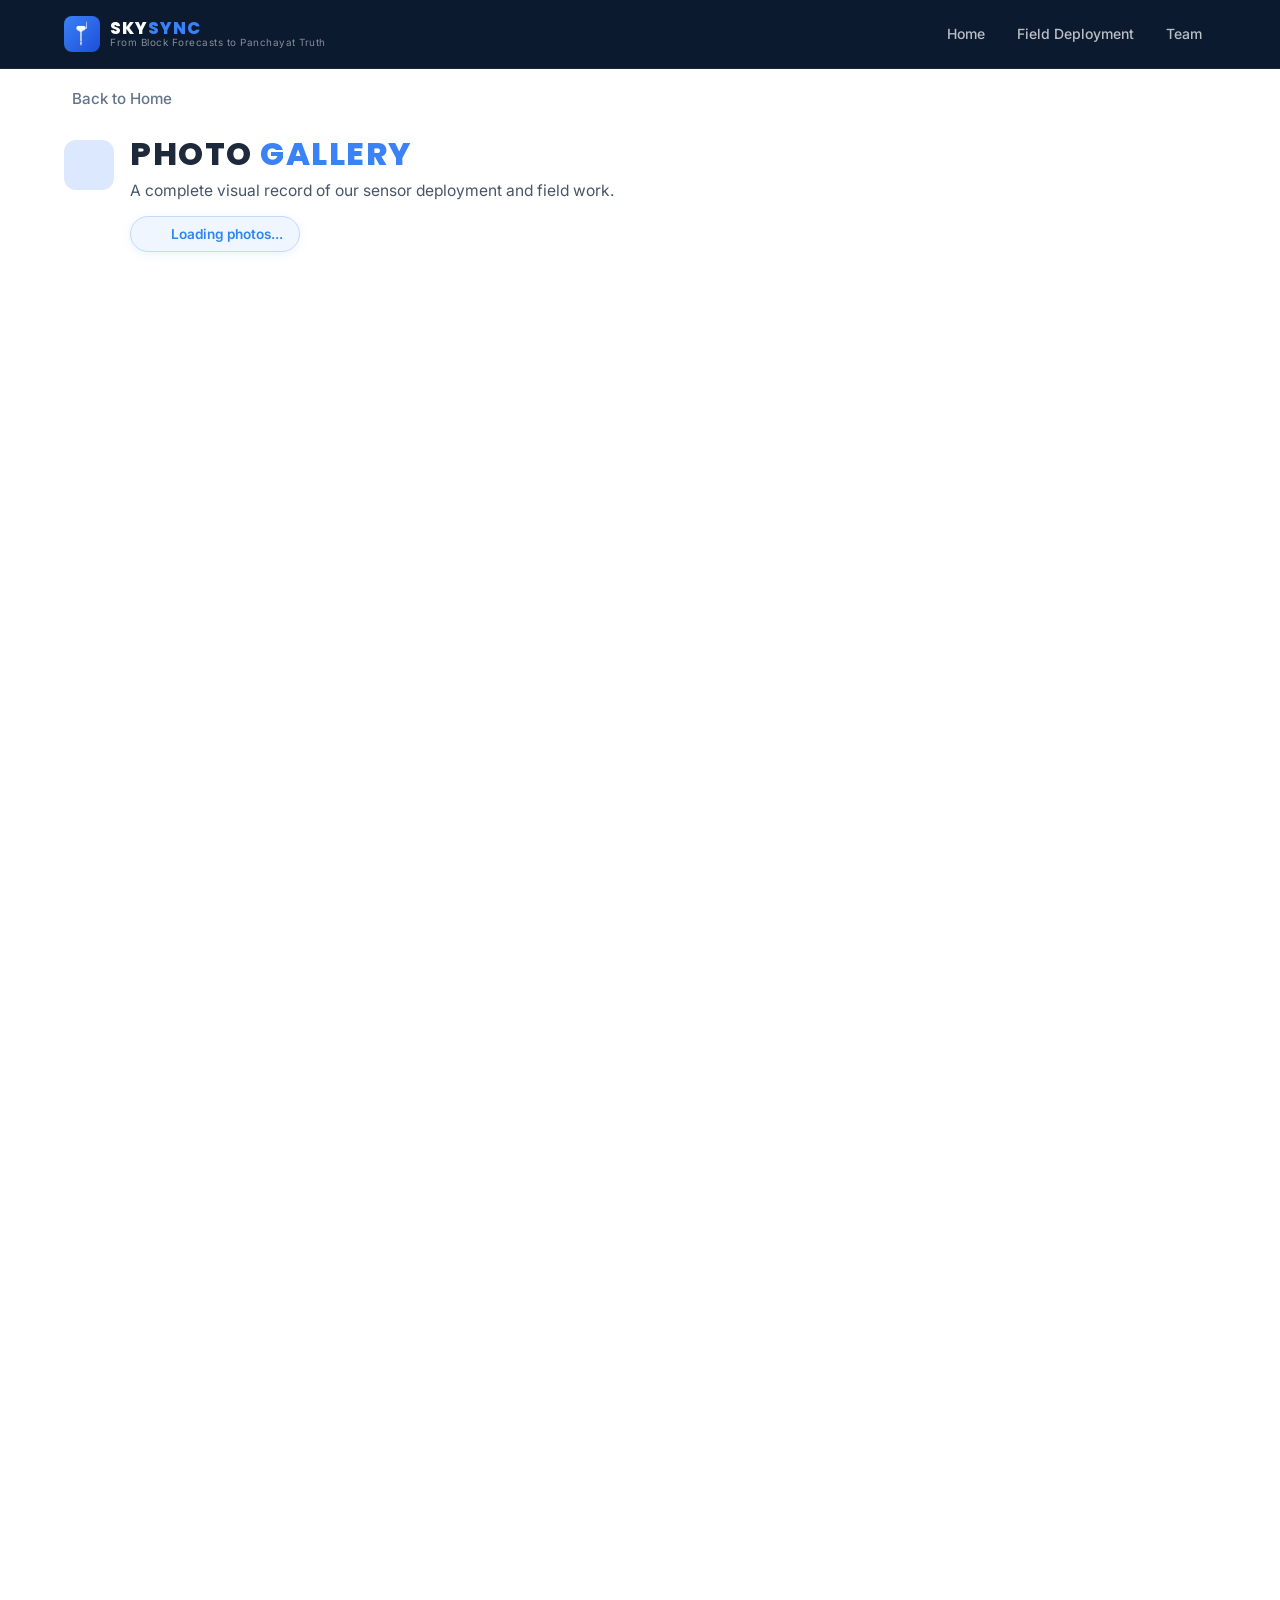
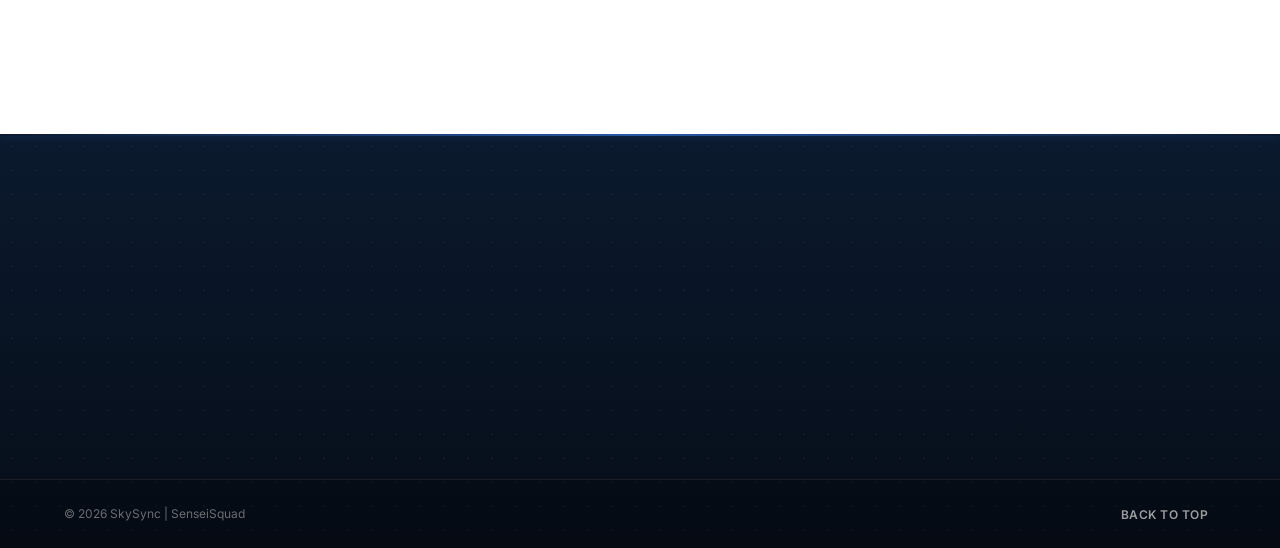
==== commit c147281f: "Rebranded to SkySync, updated media and dashboard link" ====
--- a/gallery.html
+++ b/gallery.html
@@ -3,8 +3,8 @@
 <head>
   <meta charset="UTF-8" />
   <meta name="viewport" content="width=device-width, initial-scale=1.0" />
-  <meta name="description" content="AgriSpike Photo Gallery - Evidence & Documentation Hub" />
-  <title>Photo Gallery | AgriSpike</title>
+  <meta name="description" content="SkySync Photo Gallery - From Block Forecasts to Panchayat Truth" />
+  <title>Photo Gallery | SkySync</title>
   <link rel="icon" type="image/png" href="images/logo.png">
 
   <!-- Google Fonts -->
@@ -25,22 +25,22 @@
   ════════════════════════════════════════════════ -->
   <header id="navbar" class="navbar" role="banner">
     <div class="nav-container">
-      <a href="index.html" class="nav-logo" aria-label="AgriSpike Home">
+      <a href="index.html" class="nav-logo" aria-label="SkySync Home">
         <div class="logo-icon" aria-hidden="true">
-          <img class="logo-image" alt="AgriSpike Logo" />
+          <!-- LOGO_PLACEHOLDER — new SkySync logo to be added -->
+          <img class="logo-image" alt="SkySync Logo" />
           <div class="logo-signal-pulse"></div>
         </div>
         <div class="logo-text">
-          <span class="logo-wordmark" aria-label="AgriSpike">
-            <span class="logo-agri">AGRI</span><span class="logo-spike">SPIKE</span>
+          <span class="logo-wordmark" aria-label="SkySync">
+            <span class="logo-agri">SKY</span><span class="logo-spike">SYNC</span>
           </span>
-          <span class="logo-tagline">Evidence &amp; Documentation Hub</span>
+          <span class="logo-tagline">From Block Forecasts to Panchayat Truth</span>
         </div>
       </a>
       <nav class="nav-links" aria-label="Main navigation">
         <a href="index.html#hero"             class="nav-link" id="nav-home">Home</a>
-        <a href="index.html#field-validation" class="nav-link" id="nav-field">Field Validation</a>
-        <a href="index.html#tech-docs"        class="nav-link" id="nav-docs">Technical Documentation</a>
+        <a href="index.html#field-validation" class="nav-link" id="nav-field">Field Deployment</a>
         <a href="index.html#team"             class="nav-link" id="nav-team">Team</a>
       </nav>
       <button class="hamburger" id="hamburger-btn" aria-label="Toggle navigation menu" aria-expanded="false">
@@ -49,8 +49,7 @@
     </div>
     <div class="mobile-nav" id="mobile-nav" role="navigation" aria-label="Mobile navigation">
       <a href="index.html#hero"             class="mobile-link" id="mnav-home">Home</a>
-      <a href="index.html#field-validation" class="mobile-link" id="mnav-field">Field Validation</a>
-      <a href="index.html#tech-docs"        class="mobile-link" id="mnav-docs">Technical Documentation</a>
+      <a href="index.html#field-validation" class="mobile-link" id="mnav-field">Field Deployment</a>
       <a href="index.html#team"             class="mobile-link" id="mnav-team">Team</a>
     </div>
   </header>
@@ -69,7 +68,7 @@
           <div class="section-icon-wrap" aria-hidden="true"><i data-lucide="camera"></i></div>
           <div>
             <h1 class="section-title"><span class="title-dark">PHOTO </span><span class="title-blue">GALLERY</span></h1>
-            <p class="section-subtitle" style="margin-bottom: 12px;">A complete visual record of our field work and deployment.</p>
+            <p class="section-subtitle" style="margin-bottom: 12px;">A complete visual record of our sensor deployment and field work.</p>
             <div id="gallery-counter" class="gallery-counter">
               <i data-lucide="camera" class="gallery-counter-icon"></i>
               <span id="gallery-counter-text">Loading photos...</span>
@@ -128,15 +127,16 @@
         <div class="footer-col footer-col-brand footer-reveal">
           <a href="#hero" class="footer-logo">
             <div class="footer-leaf" aria-hidden="true">
-              <img class="logo-image" alt="AgriSpike Logo" />
+              <!-- LOGO_PLACEHOLDER — new SkySync logo to be added -->
+              <img class="logo-image" alt="SkySync Logo" />
               <div class="logo-signal-pulse"></div>
             </div>
             <div class="footer-logo-text">
-              <span class="footer-wordmark"><span class="footer-agri">AGRI</span><span class="footer-spike">SPIKE</span></span>
-              <span class="footer-tagline-sm">Evidence &amp; Documentation Hub</span>
+              <span class="footer-wordmark"><span class="footer-agri">SKY</span><span class="footer-spike">SYNC</span></span>
+              <span class="footer-tagline-sm">From Block Forecasts to Panchayat Truth</span>
             </div>
           </a>
-          <p class="footer-mission">Sensing, understanding, and acting — for smarter, sustainable farming.</p>
+          <p class="footer-mission">Correcting block-level forecasts into panchayat-level truth — one sensor node at a time.</p>
         </div>
 
         <!-- Column 2: Quick Links -->
@@ -144,8 +144,7 @@
           <h4 class="footer-heading">Quick Links</h4>
           <nav class="footer-nav">
             <a href="index.html#hero">Home</a>
-            <a href="index.html#field-validation">Field Validation</a>
-            <a href="index.html#tech-docs">Technical Documentation</a>
+            <a href="index.html#field-validation">Field Deployment</a>
             <a href="index.html#team">Team</a>
             <a href="gallery.html">Gallery</a>
             <a href="videos.html">Videos</a>
@@ -159,7 +158,7 @@
             <div class="footer-s-icon" aria-hidden="true">S</div>
             <span class="footer-sensei-name">SenseiSquad</span>
           </div>
-          <p class="footer-built-by">Built for Smart India Hackathon 2026</p>
+          <p class="footer-built-by">Built for Smart India Hackathon 2026 · PS ID: SIH26074</p>
           <div class="footer-social-links" id="footer-social-links">
             <div class="social-icon-wrapper">
               <span class="social-tooltip">Email</span>
@@ -194,7 +193,7 @@
     <!-- Bottom Bar -->
     <div class="footer-bottom relative-z">
       <div class="container footer-bottom-inner">
-        <p class="footer-copyright-text" id="footer-copyright-text">© 2026 AgriSpike | SenseiSquad</p>
+        <p class="footer-copyright-text" id="footer-copyright-text">© 2026 SkySync | SenseiSquad</p>
         <button id="footer-btt-link" class="footer-btt-link" aria-label="Back to Top">
           Back to Top <i data-lucide="chevron-up"></i>
         </button>
--- a/styles.css
+++ b/styles.css
@@ -1,5 +1,5 @@
 /* ═══════════════════════════════════════════════════════════════
-   AgriSpike — Evidence & Documentation Hub
+   SkySync — From Block Forecasts to Panchayat Truth
    styles.css  ·  Complete stylesheet
    ═══════════════════════════════════════════════════════════════ */
 
@@ -662,7 +662,7 @@
 ────────────────────────────────────────────────────────────── */
 .fv-grid {
   display: grid;
-  grid-template-columns: 1fr 1fr 1fr;
+  grid-template-columns: 1fr 1fr;
   gap: 28px;
   align-items: start;
 }
@@ -979,282 +979,6 @@
 .video-close-btn:hover { background: rgba(255,255,255,0.22); }
 .video-close-btn svg { width: 18px; height: 18px; }
 
-/* Testimonials */
-.fv-testimonials {
-  display: flex;
-  flex-direction: column;
-  gap: 16px;
-}
-.testimonial-card {
-  border-radius: var(--radius);
-  padding: 22px 20px 18px;
-  position: relative;
-  transition: transform var(--transition), box-shadow var(--transition);
-}
-.testimonial-card:hover {
-  transform: translateY(-3px);
-  box-shadow: var(--shadow-md);
-}
-.testimonial-card.green {
-  background: var(--green-bg);
-  border: 1px solid var(--green-border);
-}
-.testimonial-card.blue {
-  background: var(--blue-card-bg);
-  border: 1px solid var(--blue-border);
-}
-.testimonial-quote-icon {
-  font-size: 2.2rem;
-  font-family: Georgia, serif;
-  font-weight: 900;
-  line-height: 1;
-  margin-bottom: 8px;
-}
-.testimonial-card.green .testimonial-quote-icon { color: #16a34a; }
-.testimonial-card.blue  .testimonial-quote-icon { color: var(--blue); }
-.testimonial-text {
-  font-size: 0.85rem;
-  line-height: 1.65;
-  color: var(--text-dark);
-  margin-bottom: 16px;
-  font-style: italic;
-}
-.testimonial-footer {
-  display: flex;
-  align-items: center;
-  gap: 10px;
-}
-.testimonial-avatar {
-  width: 40px; height: 40px;
-  border-radius: 50%;
-  object-fit: cover;
-  border: 2px solid rgba(255,255,255,0.6);
-  flex-shrink: 0;
-}
-.testimonial-name {
-  font-weight: 700;
-  font-size: 0.85rem;
-  color: var(--text-dark);
-}
-.testimonial-role {
-  font-size: 0.75rem;
-  color: var(--text-mid);
-}
-
-/* ──────────────────────────────────────────────────────────────
-   9. TECHNICAL DOCUMENTATION
-────────────────────────────────────────────────────────────── */
-.header-underline {
-  height: 3px;
-  width: 100%;
-  background: var(--blue);
-  border-radius: 3px;
-  margin-top: 6px;
-}
-
-.docs-grid {
-  display: flex;
-  flex-wrap: wrap;
-  justify-content: center;
-  gap: 18px;
-}
-
-.doc-card {
-  width: calc(25% - 13.5px);
-  background: var(--white);
-  border-radius: var(--radius-lg);
-  padding: 28px 20px 22px;
-  display: flex;
-  flex-direction: column;
-  gap: 10px;
-  box-shadow: var(--shadow-sm);
-  border: 1px solid rgba(0,0,0,0.06);
-  position: relative;
-  transition: transform 0.3s ease, box-shadow 0.3s ease, background-color 0.3s ease;
-  cursor: default;
-  /* GSAP initial state */
-  opacity: 0;
-}
-
-.doc-card.revealed {
-  /* Empty state class for post-animation interaction */
-}
-
-.doc-card.revealed:hover {
-  transform: translateY(-6px) !important;
-  box-shadow: 0 0 0 2px rgba(59,130,246,0.4), 0 16px 40px rgba(59,130,246,0.15);
-  background-color: #F8FAFC;
-}
-
-.doc-file-badge {
-  position: absolute;
-  top: 14px;
-  right: 14px;
-  font-size: 0.65rem;
-  font-weight: 800;
-  padding: 4px 8px;
-  border-radius: 6px;
-  letter-spacing: 0.5px;
-}
-.doc-file-badge.pdf {
-  background: #FEE2E2;
-  color: #B91C1C;
-  border: 1px solid #FECACA;
-}
-.doc-file-badge.xlsx {
-  background: #DCFCE7;
-  color: #15803D;
-  border: 1px solid #BBF7D0;
-}
-
-.doc-icon-wrap {
-  width: 54px; height: 54px;
-  background: linear-gradient(135deg, var(--blue) 0%, #1d4ed8 100%);
-  border-radius: 50%;
-  display: flex;
-  align-items: center;
-  justify-content: center;
-  color: var(--white);
-  margin-bottom: 4px;
-  transition: transform 0.3s ease;
-  animation: iconBreathe 2.5s ease-in-out infinite;
-}
-@keyframes iconBreathe {
-  0%, 100% { transform: scale(1); }
-  50% { transform: scale(1.05); }
-}
-
-.doc-card.revealed:hover .doc-icon-wrap {
-  animation: none;
-  transform: scale(1.15) rotate(-5deg);
-}
-
-.doc-icon-wrap svg { width: 24px; height: 24px; }
-
-.doc-content {
-  flex: 1;
-  display: flex;
-  flex-direction: column;
-}
-
-.doc-subtitle-pill {
-  display: inline-block;
-  background: var(--blue-card-bg);
-  color: var(--blue-dark);
-  font-size: 0.65rem;
-  font-weight: 700;
-  text-transform: uppercase;
-  padding: 4px 8px;
-  border-radius: 4px;
-  margin-bottom: 8px;
-  align-self: flex-start;
-  letter-spacing: 0.5px;
-}
-
-.doc-title {
-  font-size: 0.95rem;
-  font-weight: 700;
-  color: var(--text-dark);
-  line-height: 1.35;
-  margin-bottom: 6px;
-}
-.doc-desc {
-  font-size: 0.8rem;
-  color: var(--text-mid);
-  line-height: 1.55;
-}
-
-.doc-footer {
-  margin-top: 14px;
-  display: flex;
-}
-
-/* Button Styles */
-.doc-btn {
-  display: inline-flex;
-  align-items: center;
-  justify-content: center;
-  gap: 6px;
-  font-size: 0.82rem;
-  font-weight: 600;
-  padding: 8px 16px;
-  text-decoration: none;
-  transition: all 0.3s ease;
-  width: fit-content;
-}
-.doc-btn svg { width: 15px; height: 15px; transition: transform 0.3s ease; }
-
-/* Style A */
-.btn-style-a {
-  background: var(--blue);
-  color: white;
-  border-radius: var(--radius-full);
-}
-.btn-style-a:hover {
-  background: var(--blue-dark);
-}
-.btn-style-a:hover svg {
-  transform: translateX(4px);
-}
-
-/* Style B */
-.btn-style-b {
-  background: transparent;
-  color: var(--blue);
-  border: 1.5px solid var(--blue);
-  border-radius: var(--radius-full);
-}
-.btn-style-b:hover {
-  background: var(--blue);
-  color: white;
-}
-
-/* Style C */
-.btn-style-c {
-  background: linear-gradient(45deg, var(--blue), #60A5FA, var(--blue));
-  background-size: 200% 200%;
-  color: white;
-  border-radius: var(--radius-full);
-  animation: gradientShift 3s ease infinite;
-}
-@keyframes gradientShift {
-  0% { background-position: 0% 50%; }
-  50% { background-position: 100% 50%; }
-  100% { background-position: 0% 50%; }
-}
-.btn-style-c:hover svg {
-  animation: bounceSmall 0.4s ease;
-}
-@keyframes bounceSmall {
-  0%, 100% { transform: translateY(0); }
-  50% { transform: translateY(-3px); }
-}
-
-/* Style D */
-.btn-style-d {
-  background: transparent;
-  color: var(--blue);
-  padding: 6px 0;
-  border-radius: 0;
-  position: relative;
-}
-.btn-style-d::after {
-  content: '';
-  position: absolute;
-  bottom: 2px; left: 0;
-  width: 100%;
-  height: 2px;
-  background: var(--blue);
-  transform: scaleX(0);
-  transform-origin: left;
-  transition: transform 0.3s ease;
-}
-.btn-style-d:hover::after {
-  transform: scaleX(1);
-}
-.btn-style-d:hover svg {
-  transform: translateX(3px) translateY(-3px);
-}
 
 /* ──────────────────────────────────────────────────────────────
    10. CTA BANNER
@@ -2232,9 +1956,7 @@
 @media (max-width: 1100px) {
   .doc-card { width: calc(33.333% - 12px); }
   .team-grid  { grid-template-columns: repeat(3, 1fr); }
-  .fv-grid    { grid-template-columns: 1fr 1fr; }
-  .fv-testimonials { grid-column: 1 / -1; flex-direction: row; }
-  .testimonial-card { flex: 1; }
+
   .cta-mockup { max-width: 340px; }
   /* Marquee: still 3 cards but smaller */
   .marquee-card { width: clamp(180px, 28vw, 360px); }
@@ -2242,7 +1964,7 @@
 
 @media (max-width: 900px) {
   .fv-grid { grid-template-columns: 1fr; }
-  .fv-testimonials { flex-direction: column; }
+
   .hero-container { flex-direction: column; align-items: flex-start; gap: 40px; }
   .hero-badges { flex-direction: row; flex-wrap: wrap; }
   .feature-badge { min-width: 150px; flex: 1; }
--- a/gallery.css
+++ b/gallery.css
@@ -1,5 +1,5 @@
 /* ==========================================================================
-   AgriSpike - Gallery & Lightbox Styles
+   SkySync - Gallery & Lightbox Styles
    ========================================================================== */
 
 /* ── Back Link ───────────────────────────────────────────────────────────── */
